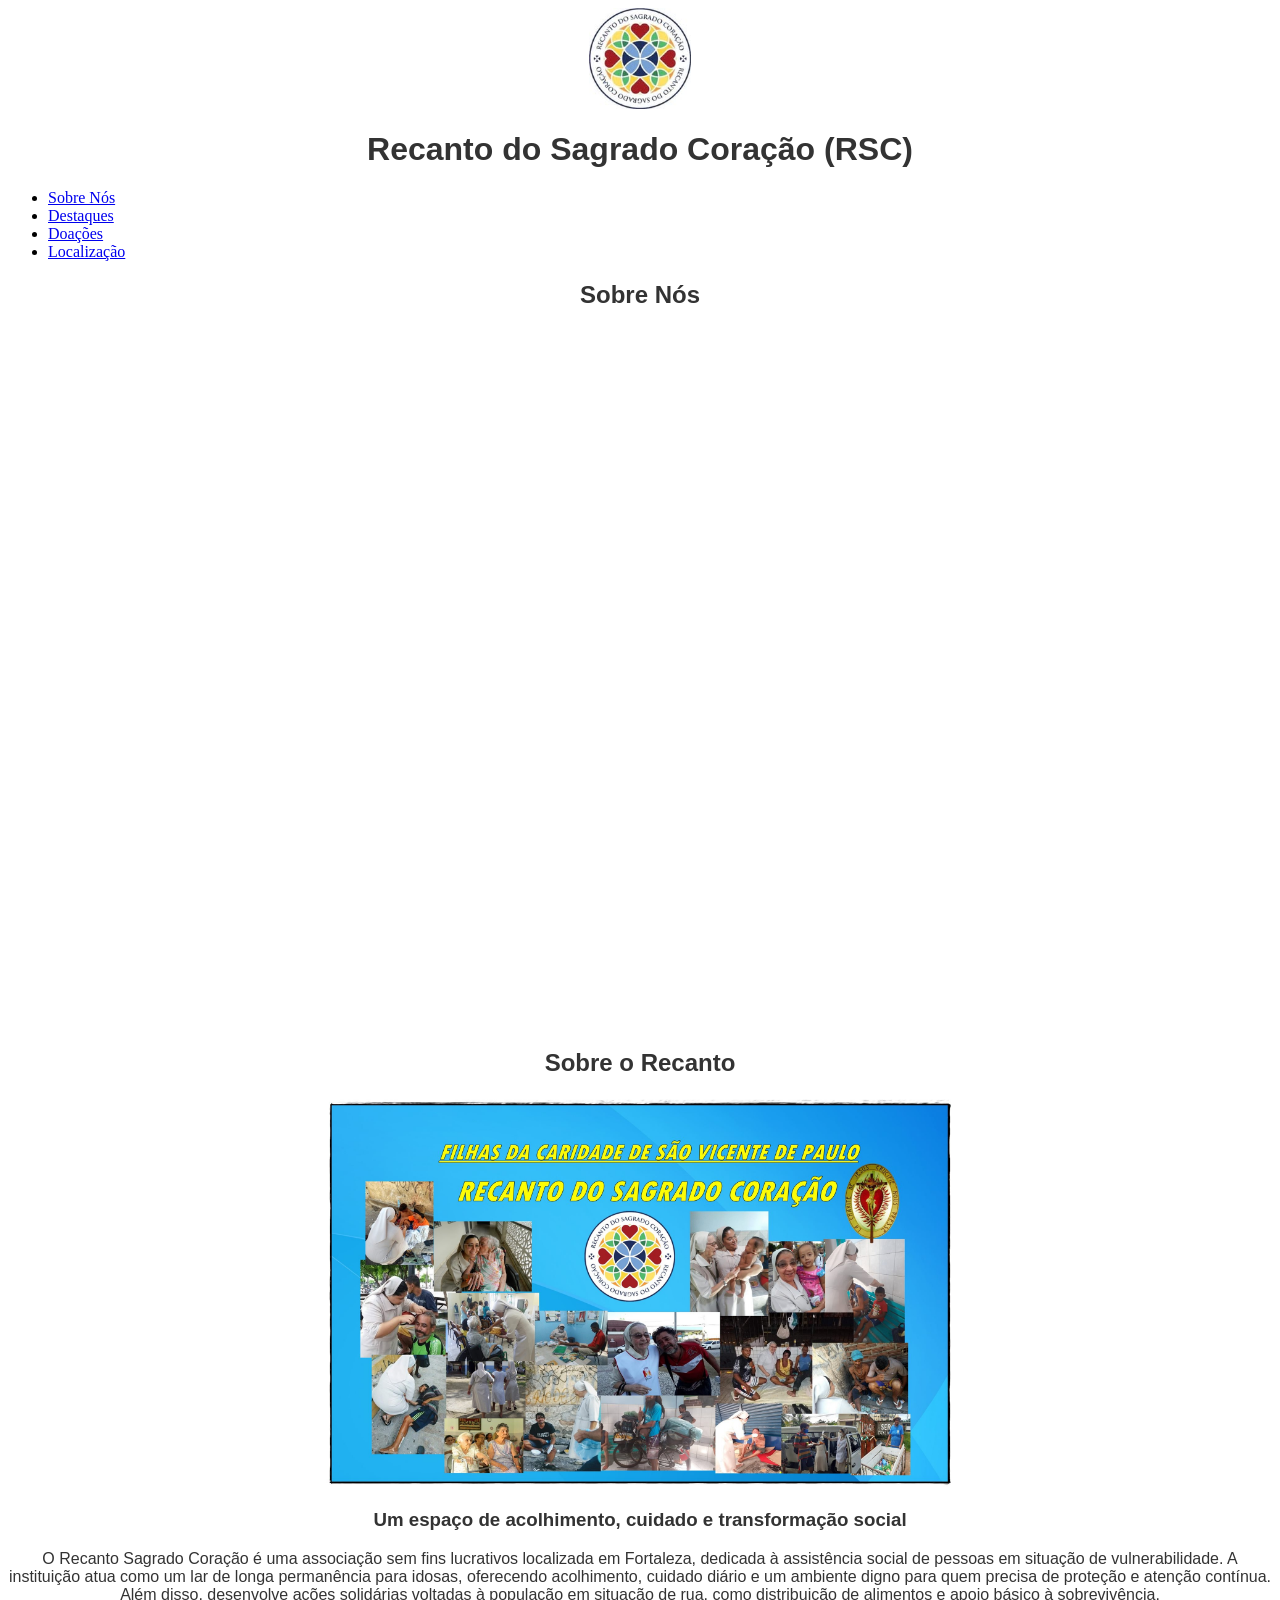
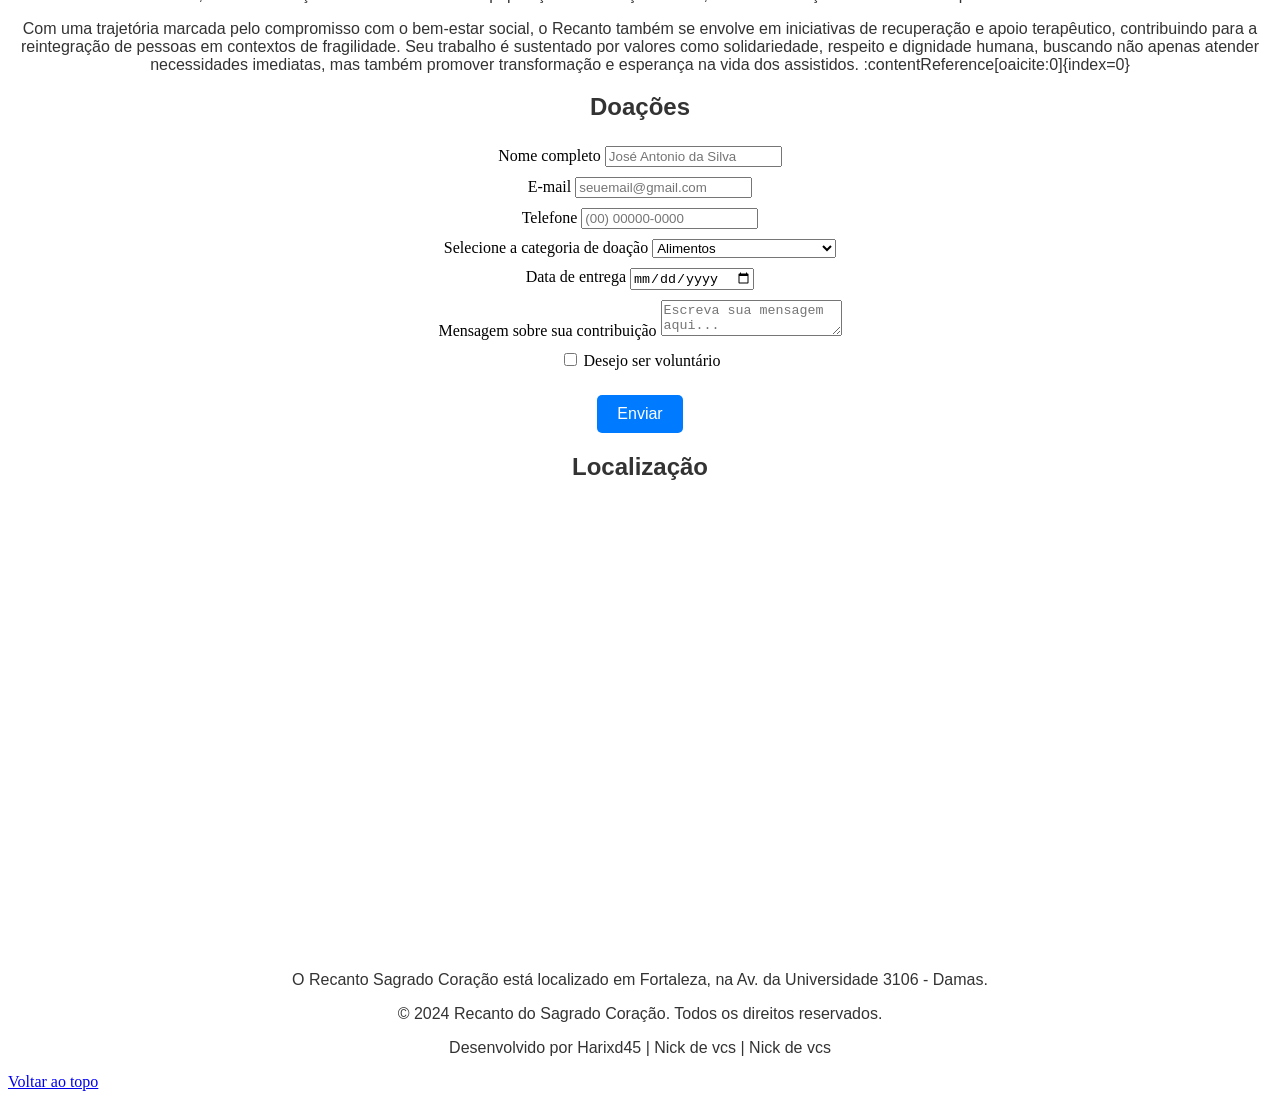
==== projeto/index.html @ 8fc23ec6 "agora sim deu certo" ====
<!doctype html>
<html lang="pt-br">
  <head>
    <link rel="stylesheet" href="estilizar.css" />
    <meta charset="UTF-8" />
    <meta name="viewport" content="width=device-width, initial-scale=1.0" />
    <title>Recanto do Sagrado Coração (RSC)</title>
  </head>
  <body>
    <!-- Cabeçalho -->
    <header>
      <img id="logo" src="imagens/logo-RSC.jpg" alt="Logo do Recanto do Sagrado Coração" />
      <h1>Recanto do Sagrado Coração (RSC)</h1>
    </header>

    <!-- Navegação -->
    <nav>
      <ul>
        <li><a href="#sobre">Sobre Nós</a></li>
        <li><a href="#destaques">Destaques</a></li>
        <li><a href="#doacoes">Doações</a></li>
        <li><a href="#localizacao">Localização</a></li>
      </ul>
    </nav>

    <!-- Conteúdo Principal -->
    <main>
      <!-- Seção sobre -->
      <section id="sobre">
        <h2>Sobre Nós</h2>
        <iframe
          id="video"
          src="https://www.youtube.com/embed/9UlmLyq1ZKQ?si=eCDE4XtpagSZnaCv"
          title="YouTube video player"
          frameborder="0"
          allow="
            accelerometer;
            autoplay;
            clipboard-write;
            encrypted-media;
            gyroscope;
            picture-in-picture;
            web-share;
          "
          referrerpolicy="strict-origin-when-cross-origin"
          allowfullscreen
        ></iframe>
      </section>

      <!-- Seção destaques -->
      <section id="destaques">
        <h2>Sobre o Recanto</h2>

        <img id="imagem-recanto" src="imagens/recanto-img.jpg" alt="Imagem do Recanto do Sagrado Coração">
        

        <h3>Um espaço de acolhimento, cuidado e transformação social</h3>

        <p>
          O Recanto Sagrado Coração é uma associação sem fins lucrativos
          localizada em Fortaleza, dedicada à assistência social de pessoas em
          situação de vulnerabilidade. A instituição atua como um lar de longa
          permanência para idosas, oferecendo acolhimento, cuidado diário e um
          ambiente digno para quem precisa de proteção e atenção contínua. Além
          disso, desenvolve ações solidárias voltadas à população em situação de
          rua, como distribuição de alimentos e apoio básico à sobrevivência.
        </p>

        <p>
          Com uma trajetória marcada pelo compromisso com o bem-estar social, o
          Recanto também se envolve em iniciativas de recuperação e apoio
          terapêutico, contribuindo para a reintegração de pessoas em contextos
          de fragilidade. Seu trabalho é sustentado por valores como
          solidariedade, respeito e dignidade humana, buscando não apenas
          atender necessidades imediatas, mas também promover transformação e
          esperança na vida dos assistidos.
          :contentReference[oaicite:0]{index=0}
        </p>
      </section>

      <!-- Seção doações -->
      <section id="doacoes">
        <h2>Doações</h2>

        <form action="https://www.w3schools.com/action_page.php">
            <div>
                <label for="nome">Nome completo</label>
                <input type="text" id="nome" name="nome" placeholder="José Antonio da Silva"/>
            </div>

            <div>
                <label for="email">E-mail</label>
                <input type="email" id="email" name="email" placeholder="seuemail@gmail.com"/>
            </div>

            <div>
                <label for="telefone">Telefone</label>
                <input type="tel" id="telefone" name="telefone" placeholder="(00) 00000-0000"/>
            </div>

            <div>
                <label for="categoria">Selecione a categoria de doação</label>
                <select name="categoria" id="categoria">
                    <option value="alimentos">Alimentos</option>
                    <option value="roupas">Roupas</option>
                    <option value="higiene">Materiais de Higiene</option>
                    <option value="bem-estar">Produtos para o Bem-Estar</option>
                    <option value="outros">Outros</option>
                </select>
            </div>

            <div>
                <label for="entrega">Data de entrega</label>
                <input type="date" id="entrega" name="entrega" required/>
            </div>

            <div>
                <label for="mensagem">Mensagem sobre sua contribuição</label>
                <textarea id="mensagem" name="mensagem" placeholder="Escreva sua mensagem aqui..."></textarea>
            </div>

            <div>
                <input type="checkbox" id="voluntario" name="voluntario" value="sim">
                <label for="voluntario">Desejo ser voluntário</label>
            </div>
            <button type="submit">Enviar</button>
        </form>
      </section>

      <!-- Localização -->
      <section id="localizacao">
        <h2>Localização</h2>

        <iframe src="https://www.google.com/maps/embed?pb=!1m18!1m12!1m3!1d3981.309207046717!2d-38.54376522425965!3d-3.742660543246456!2m3!1f0!2f0!3f0!3m2!1i1024!2i768!4f13.1!3m3!1m2!1s0x7c74911c0fe8277%3A0x161254b24e120b3d!2sAv.%20da%20Universidade%2C%203106%20-%20Damas%2C%20Fortaleza%20-%20CE%2C%2060020-181!5e0!3m2!1spt-BR!2sbr!4v1777841386605!5m2!1spt-BR!2sbr" width="600" height="450" style="border:0;" allowfullscreen="" loading="lazy" referrerpolicy="no-referrer-when-downgrade"></iframe>

        <p>O Recanto Sagrado Coração está localizado em Fortaleza, na Av. da Universidade 3106 - Damas.</p>
      </section>

      <footer>
        <p>&copy; 2024 Recanto do Sagrado Coração. Todos os direitos reservados.</p>
        <p>Desenvolvido por Harixd45 | Nick de vcs | Nick de vcs</p>
        <a href="#">Voltar ao topo</a>
      </footer>
    </main>

    <!-- Testando alteraçao-->
  </body>
</html>
---- projeto/estilizar.css ----
html{
    scroll-behavior: smooth;
}

#logo{
    width: 8%;
    height: auto;
    display: block;
    margin: 0 auto;
}
h1{
    text-align: center;
    font-family: Arial, sans-serif;
    color: #333;
}
#video{
    display: block;
    margin: 20px auto;
    width: 70%;
    height: 700px;
}
#imagem-recanto{
    display: block;
    margin: 20px auto;
    width: 50%;
    height: auto;
}
iframe{
    display: block;
    margin: 20px auto;
    width: 45%;
    height: 450px;
}
h2, p, h3{
    text-align: center;
    font-family: Arial, sans-serif;
    color: #333;
}

form{
    display: block;
    margin: 20px auto;
    width: 50%;
}

button{
    display: block;
    margin: 20px auto;
    padding: 10px 20px;
    font-size: 16px;
    background-color: #007BFF;
    color: white;
    border: none;
    border-radius: 5px;
    cursor: pointer;
}

div{
    text-align: center;
    padding: 5px;
}
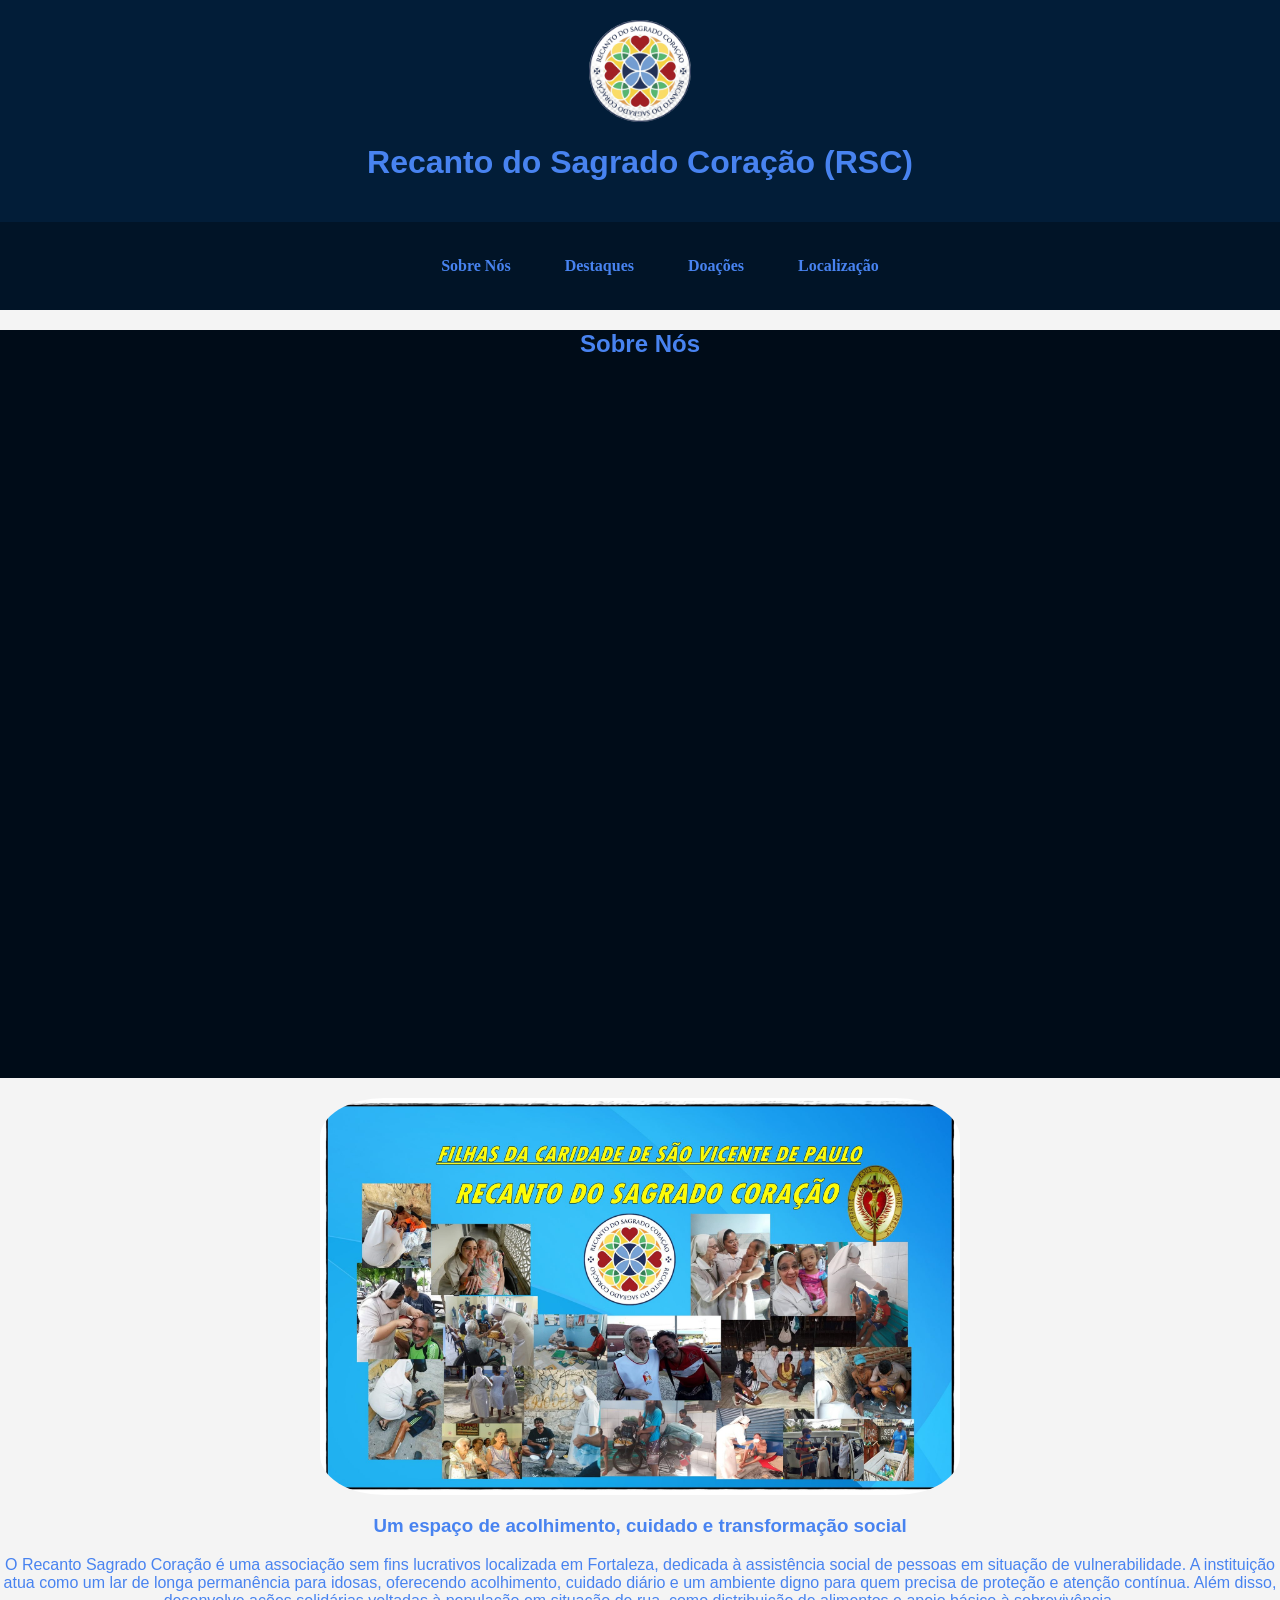
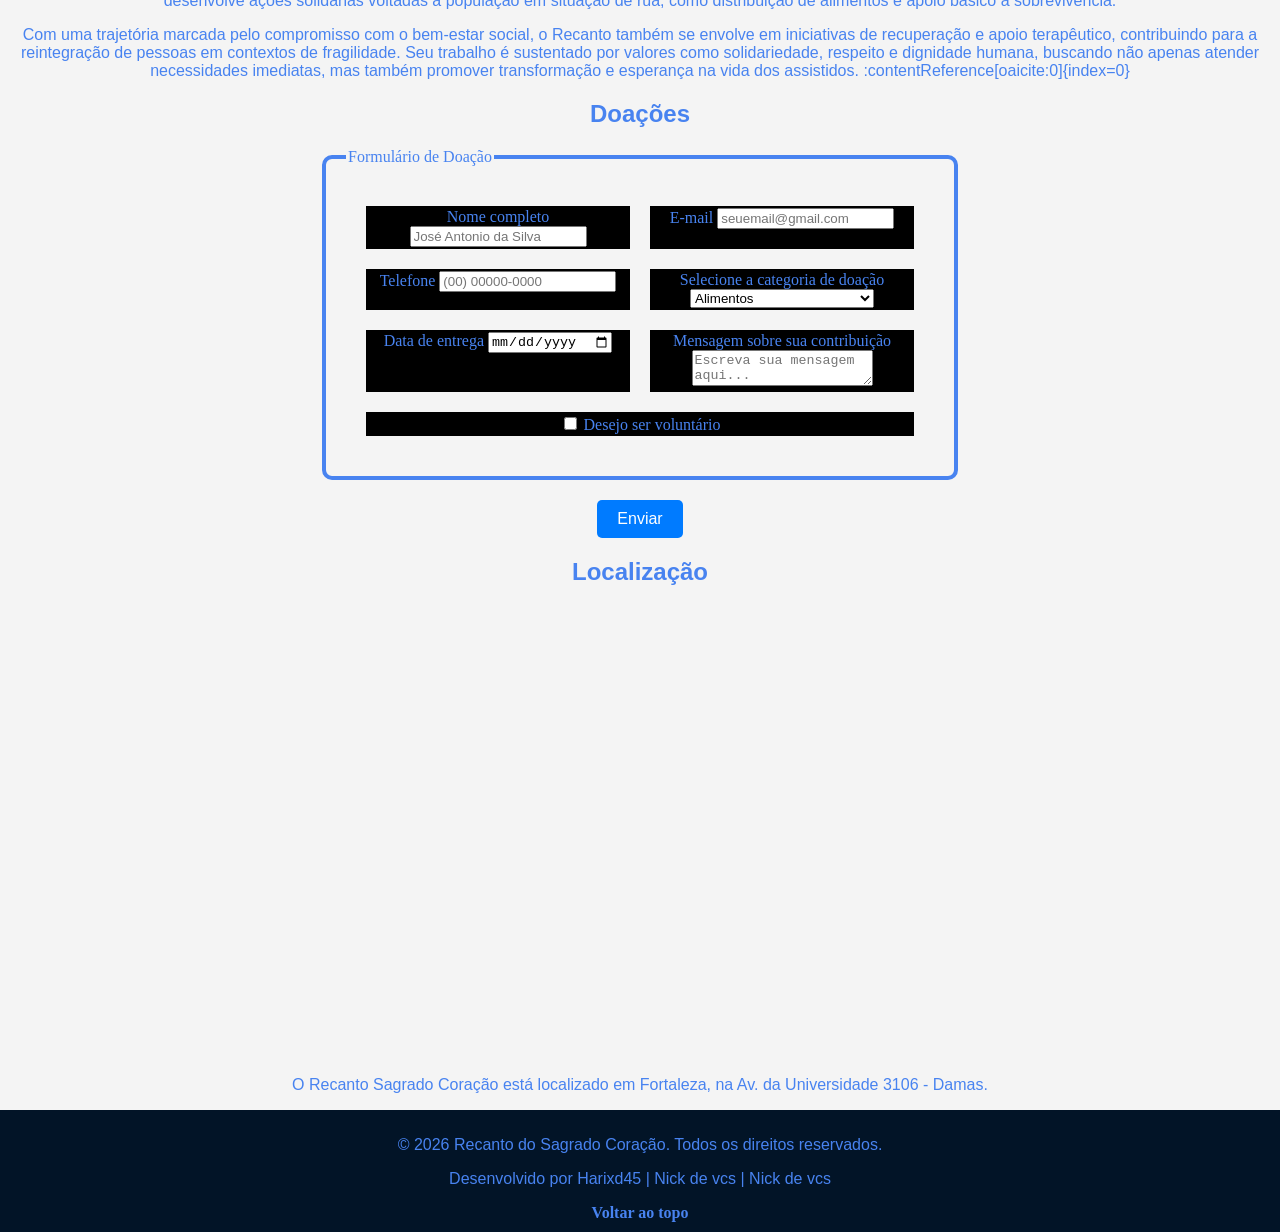
==== commit c307513f: "Me arrisquei aqui no css e mudei poucas coisas no html" ====
--- a/projeto/index.html
+++ b/projeto/index.html
@@ -1,6 +1,7 @@
 <!doctype html>
 <html lang="pt-br">
   <head>
+    <link rel="shortcut icon" href="imagens/favicon.ico" type="image/x-icon">
     <link rel="stylesheet" href="estilizar.css" />
     <meta charset="UTF-8" />
     <meta name="viewport" content="width=device-width, initial-scale=1.0" />
@@ -9,7 +10,7 @@
   <body>
     <!-- Cabeçalho -->
     <header>
-      <img id="logo" src="imagens/logo-RSC.jpg" alt="Logo do Recanto do Sagrado Coração" />
+      <img id="logo" src="imagens/Gemini_Generated_Image_whjbwwhjbwwhjbww.png" alt="Logo do Recanto do Sagrado Coração" />
       <h1>Recanto do Sagrado Coração (RSC)</h1>
     </header>
 
@@ -49,8 +50,7 @@
 
       <!-- Seção destaques -->
       <section id="destaques">
-        <h2>Sobre o Recanto</h2>
-
+        
         <img id="imagem-recanto" src="imagens/recanto-img.jpg" alt="Imagem do Recanto do Sagrado Coração">
         
 
@@ -83,46 +83,45 @@
         <h2>Doações</h2>
 
         <form action="https://www.w3schools.com/action_page.php">
-            <div>
-                <label for="nome">Nome completo</label>
-                <input type="text" id="nome" name="nome" placeholder="José Antonio da Silva"/>
-            </div>
-
-            <div>
-                <label for="email">E-mail</label>
-                <input type="email" id="email" name="email" placeholder="seuemail@gmail.com"/>
-            </div>
-
-            <div>
-                <label for="telefone">Telefone</label>
-                <input type="tel" id="telefone" name="telefone" placeholder="(00) 00000-0000"/>
-            </div>
-
-            <div>
-                <label for="categoria">Selecione a categoria de doação</label>
-                <select name="categoria" id="categoria">
-                    <option value="alimentos">Alimentos</option>
-                    <option value="roupas">Roupas</option>
-                    <option value="higiene">Materiais de Higiene</option>
-                    <option value="bem-estar">Produtos para o Bem-Estar</option>
-                    <option value="outros">Outros</option>
-                </select>
-            </div>
-
-            <div>
-                <label for="entrega">Data de entrega</label>
-                <input type="date" id="entrega" name="entrega" required/>
-            </div>
-
-            <div>
-                <label for="mensagem">Mensagem sobre sua contribuição</label>
-                <textarea id="mensagem" name="mensagem" placeholder="Escreva sua mensagem aqui..."></textarea>
-            </div>
-
-            <div>
-                <input type="checkbox" id="voluntario" name="voluntario" value="sim">
-                <label for="voluntario">Desejo ser voluntário</label>
-            </div>
+            <fieldset>
+              <legend>Formulário de Doação</legend>
+              <div class="maior">
+                <div class="menor">
+                    <label for="nome">Nome completo</label>
+                    <input type="text" id="nome" name="nome" placeholder="José Antonio da Silva"/>
+                </div>
+                <div class="menor">
+                    <label for="email">E-mail</label>
+                    <input type="email" id="email" name="email" placeholder="seuemail@gmail.com"/>
+                </div>
+                <div class="menor">
+                    <label for="telefone">Telefone</label>
+                    <input type="tel" id="telefone" name="telefone" placeholder="(00) 00000-0000"/>
+                </div>
+                <div class="menor">
+                    <label for="categoria">Selecione a categoria de doação</label>
+                    <select name="categoria" id="categoria">
+                        <option value="alimentos">Alimentos</option>
+                        <option value="roupas">Roupas</option>
+                        <option value="higiene">Materiais de Higiene</option>
+                        <option value="bem-estar">Produtos para o Bem-Estar</option>
+                        <option value="outros">Outros</option>
+                    </select>
+                </div>
+                <div class="menor">
+                    <label for="entrega">Data de entrega</label>
+                    <input type="date" id="entrega" name="entrega" required/>
+                </div>
+                <div class="menor">
+                    <label for="mensagem">Mensagem sobre sua contribuição</label>
+                    <textarea id="mensagem" name="mensagem" placeholder="Escreva sua mensagem aqui..."></textarea>
+                </div>
+                <div class="menor">
+                    <input type="checkbox" id="voluntario" name="voluntario" value="sim">
+                    <label for="voluntario">Desejo ser voluntário</label>
+                </div>
+              </div>
+            </fieldset>
             <button type="submit">Enviar</button>
         </form>
       </section>
@@ -137,7 +136,7 @@
       </section>
 
       <footer>
-        <p>&copy; 2024 Recanto do Sagrado Coração. Todos os direitos reservados.</p>
+        <p>&copy; 2026 Recanto do Sagrado Coração. Todos os direitos reservados.</p>
         <p>Desenvolvido por Harixd45 | Nick de vcs | Nick de vcs</p>
         <a href="#">Voltar ao topo</a>
       </footer>
--- a/projeto/estilizar.css
+++ b/projeto/estilizar.css
@@ -1,5 +1,35 @@
 html{
     scroll-behavior: smooth;
+}
+
+body{
+    margin: 0;
+    padding: 0;
+    background-color: #f4f4f4;
+    color: #4883f0;
+}
+
+header{
+    background-color: #021d38;
+    padding: 20px 0;
+}
+
+nav{
+    background-color: #011427;
+    display: flex;
+    justify-content: center;
+    gap: 20px;
+    padding: 35px;
+}
+ul{
+    list-style: none;
+    padding: 2;
+    margin: 0;
+}
+li{
+    display: inline;
+    padding: 25px;
+    
 }
 
 #logo{
@@ -7,12 +37,9 @@
     height: auto;
     display: block;
     margin: 0 auto;
+    border-radius: 100%;
 }
-h1{
-    text-align: center;
-    font-family: Arial, sans-serif;
-    color: #333;
-}
+
 #video{
     display: block;
     margin: 20px auto;
@@ -24,6 +51,7 @@
     margin: 20px auto;
     width: 50%;
     height: auto;
+    border-radius: 10%;
 }
 iframe{
     display: block;
@@ -31,10 +59,10 @@
     width: 45%;
     height: 450px;
 }
-h2, p, h3{
+h1, h2, p, h3{
     text-align: center;
     font-family: Arial, sans-serif;
-    color: #333;
+    color: #4883f0;
 }
 
 form{
@@ -58,4 +86,40 @@
 div{
     text-align: center;
     padding: 5px;
+}
+
+.maior{
+    display: flex;
+    flex-wrap: wrap;
+    justify-content: space-between;
+    padding: 10px;
+    wi
+}
+.menor{
+    width: 20%;
+    flex: 1 1 45%;
+    margin: 10px;
+    padding: 2px;
+    background-color: black;
+   
+}
+fieldset{
+    border: 4px solid #4883f0;
+    border-radius: 10px;
+    padding: 20px;
+}
+
+footer{
+    background-color: #021427;
+    color: rgb(255, 255, 255);
+    text-align: center;
+    padding: 10px 0;
+}
+a{
+    color: #4883f0;
+    text-decoration: none;
+    font-weight: bold;
+}
+#sobre{
+    background-color: #000c18;
 }
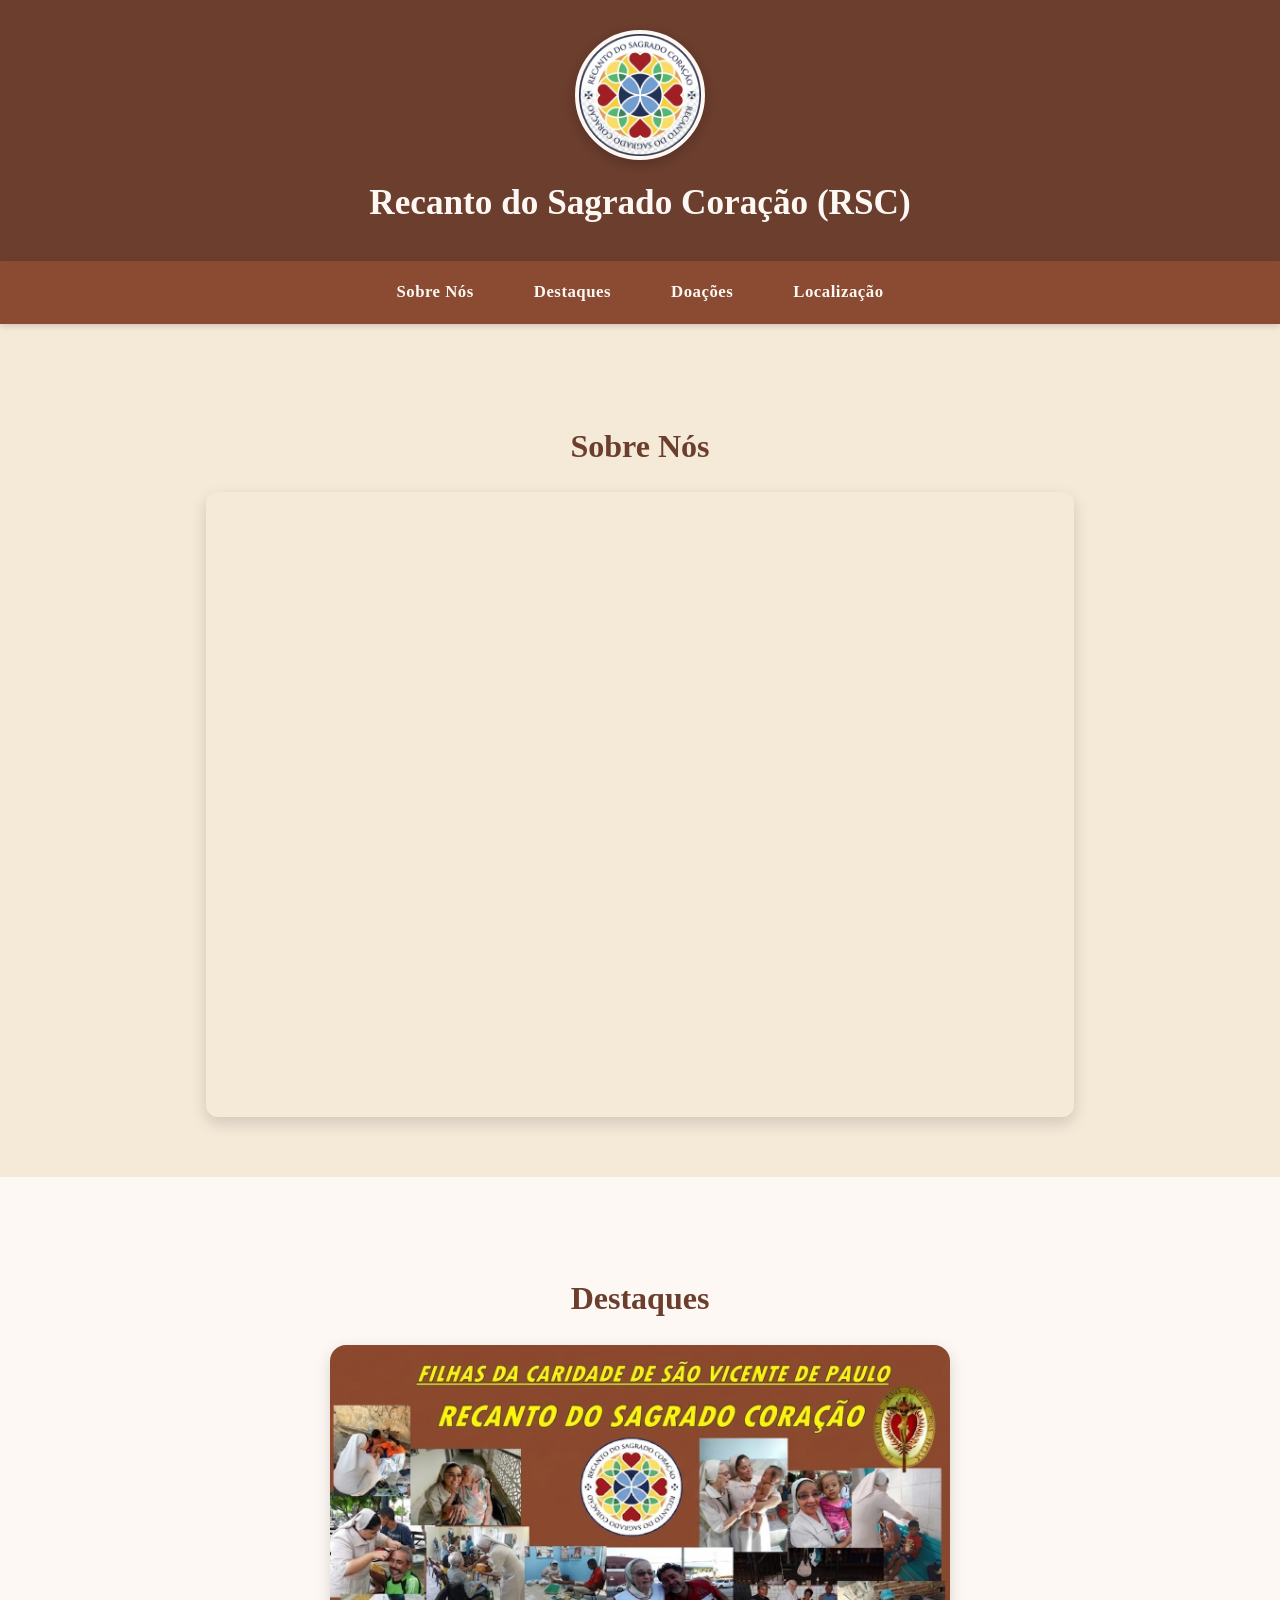
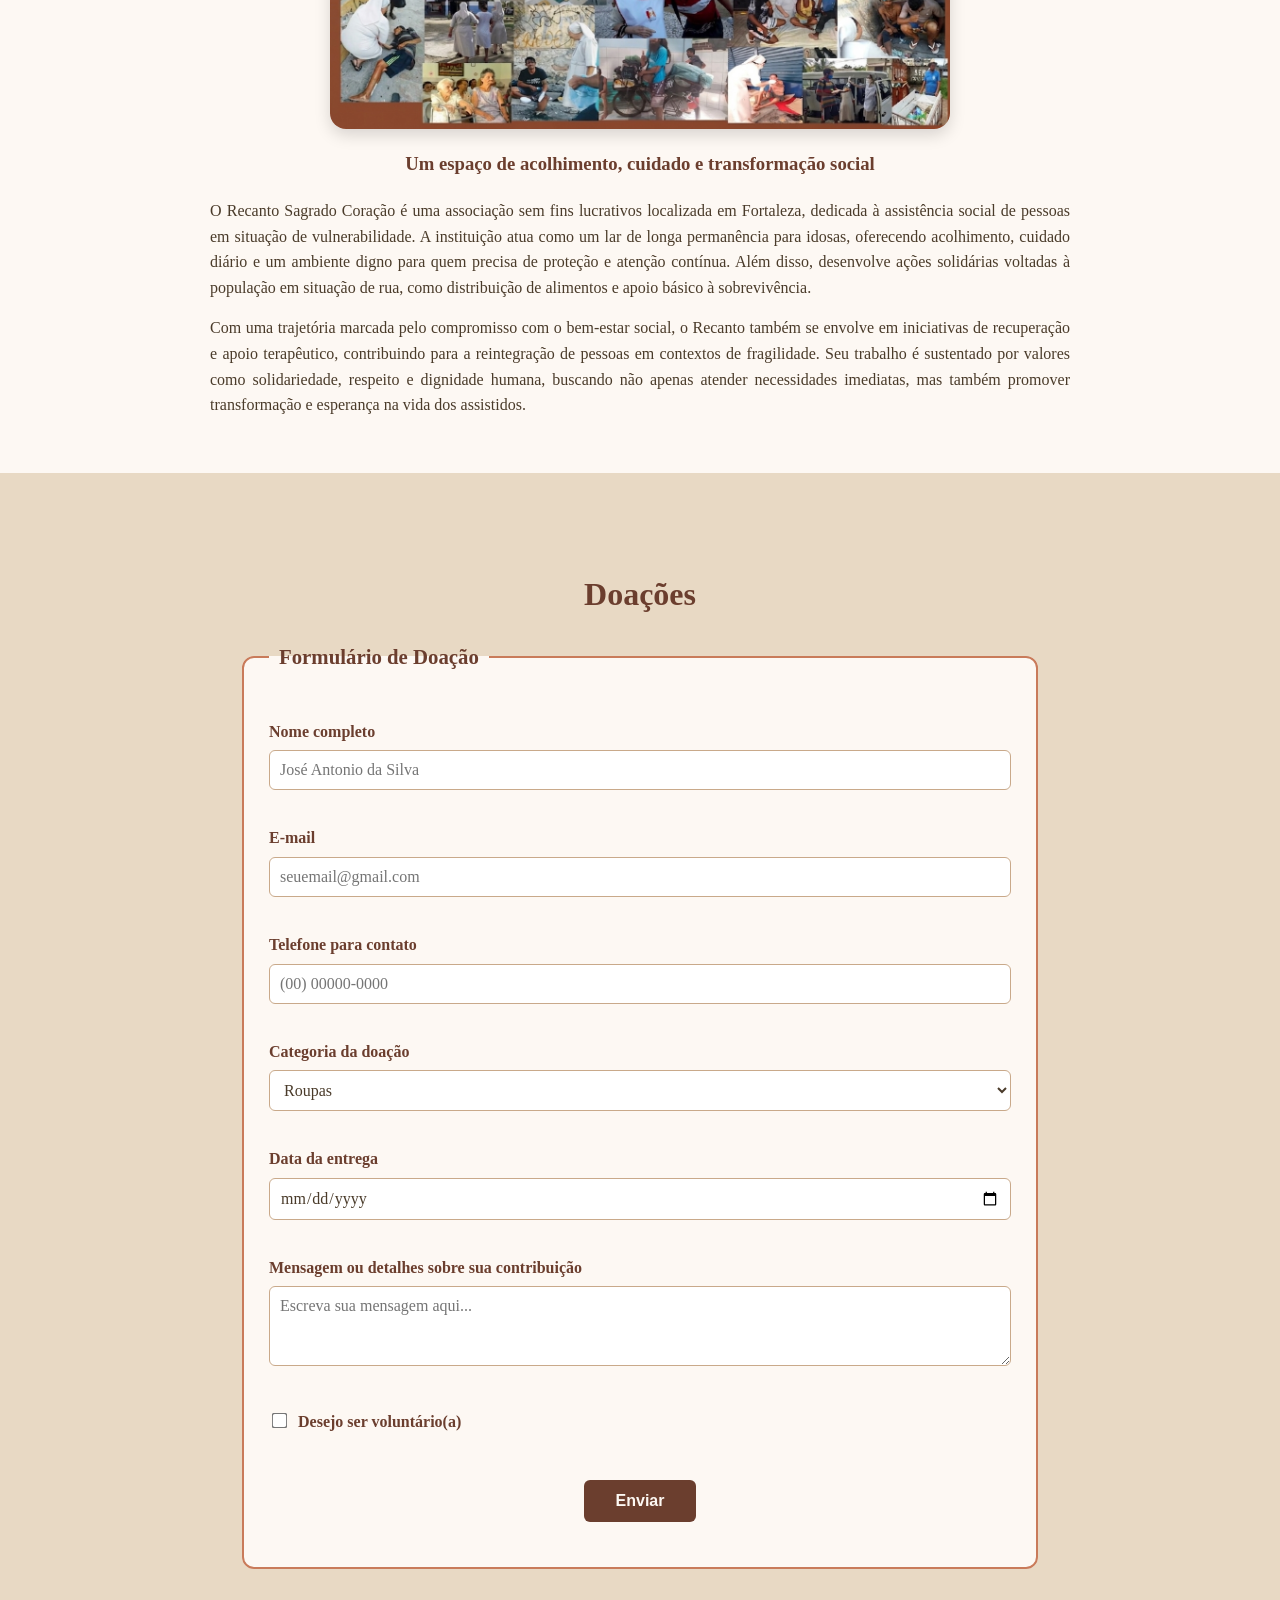
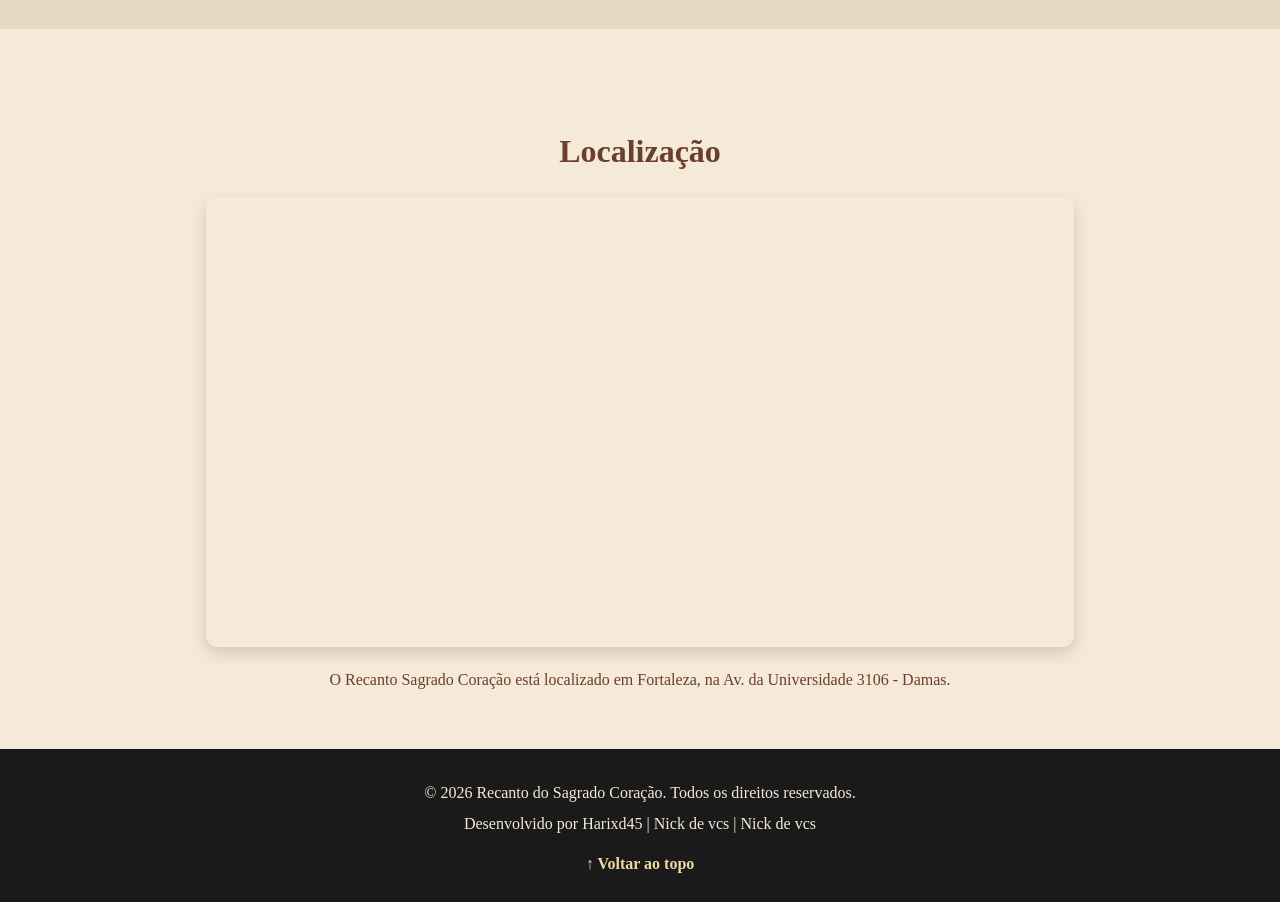
==== commit 4effba46: "Vi umas ideias e meti uma IA mesmo no css" ====
--- a/projeto/index.html
+++ b/projeto/index.html
@@ -1,13 +1,14 @@
 <!doctype html>
 <html lang="pt-br">
   <head>
-    <link rel="shortcut icon" href="imagens/favicon.ico" type="image/x-icon">
+    <link rel="shortcut icon" href="imagens/favicon.ico" type="image/x-icon" />
     <link rel="stylesheet" href="estilizar.css" />
     <meta charset="UTF-8" />
     <meta name="viewport" content="width=device-width, initial-scale=1.0" />
+    <meta name="description" content="Recanto do Sagrado Coração (RSC) - Casa de acolhimento e cuidado para idosas em Fortaleza." />
     <title>Recanto do Sagrado Coração (RSC)</title>
   </head>
-  <body>
+  <body id="topo">
     <!-- Cabeçalho -->
     <header>
       <img id="logo" src="imagens/Gemini_Generated_Image_whjbwwhjbwwhjbww.png" alt="Logo do Recanto do Sagrado Coração" />
@@ -26,33 +27,24 @@
 
     <!-- Conteúdo Principal -->
     <main>
-      <!-- Seção sobre -->
+      <!-- Seção Sobre Nós -->
       <section id="sobre">
         <h2>Sobre Nós</h2>
         <iframe
           id="video"
-          src="https://www.youtube.com/embed/9UlmLyq1ZKQ?si=eCDE4XtpagSZnaCv"
-          title="YouTube video player"
+          src="https://www.youtube.com/embed/9UlmLyq1ZKQ"
+          title="Vídeo institucional do Recanto do Sagrado Coração"
           frameborder="0"
-          allow="
-            accelerometer;
-            autoplay;
-            clipboard-write;
-            encrypted-media;
-            gyroscope;
-            picture-in-picture;
-            web-share;
-          "
+          allow="accelerometer; autoplay; clipboard-write; encrypted-media; gyroscope; picture-in-picture; web-share"
           referrerpolicy="strict-origin-when-cross-origin"
           allowfullscreen
         ></iframe>
       </section>
 
-      <!-- Seção destaques -->
+      <!-- Seção Destaques -->
       <section id="destaques">
-        
-        <img id="imagem-recanto" src="imagens/recanto-img.jpg" alt="Imagem do Recanto do Sagrado Coração">
-        
+        <h2>Destaques</h2>
+        <img id="imagem-recanto" src="imagens/Gemini_Generated_Image_odu1coodu1coodu1.png" alt="Imagem do Recanto do Sagrado Coração" />
 
         <h3>Um espaço de acolhimento, cuidado e transformação social</h3>
 
@@ -74,74 +66,79 @@
           solidariedade, respeito e dignidade humana, buscando não apenas
           atender necessidades imediatas, mas também promover transformação e
           esperança na vida dos assistidos.
-          :contentReference[oaicite:0]{index=0}
         </p>
       </section>
 
-      <!-- Seção doações -->
+      <!-- Seção Doações -->
       <section id="doacoes">
         <h2>Doações</h2>
 
-        <form action="https://www.w3schools.com/action_page.php">
-            <fieldset>
-              <legend>Formulário de Doação</legend>
-              <div class="maior">
-                <div class="menor">
-                    <label for="nome">Nome completo</label>
-                    <input type="text" id="nome" name="nome" placeholder="José Antonio da Silva"/>
-                </div>
-                <div class="menor">
-                    <label for="email">E-mail</label>
-                    <input type="email" id="email" name="email" placeholder="seuemail@gmail.com"/>
-                </div>
-                <div class="menor">
-                    <label for="telefone">Telefone</label>
-                    <input type="tel" id="telefone" name="telefone" placeholder="(00) 00000-0000"/>
-                </div>
-                <div class="menor">
-                    <label for="categoria">Selecione a categoria de doação</label>
-                    <select name="categoria" id="categoria">
-                        <option value="alimentos">Alimentos</option>
-                        <option value="roupas">Roupas</option>
-                        <option value="higiene">Materiais de Higiene</option>
-                        <option value="bem-estar">Produtos para o Bem-Estar</option>
-                        <option value="outros">Outros</option>
-                    </select>
-                </div>
-                <div class="menor">
-                    <label for="entrega">Data de entrega</label>
-                    <input type="date" id="entrega" name="entrega" required/>
-                </div>
-                <div class="menor">
-                    <label for="mensagem">Mensagem sobre sua contribuição</label>
-                    <textarea id="mensagem" name="mensagem" placeholder="Escreva sua mensagem aqui..."></textarea>
-                </div>
-                <div class="menor">
-                    <input type="checkbox" id="voluntario" name="voluntario" value="sim">
-                    <label for="voluntario">Desejo ser voluntário</label>
-                </div>
+        <form action="https://www.w3schools.com/action_page.php" method="post">
+          <fieldset>
+            <legend>Formulário de Doação</legend>
+            <div class="maior">
+              <div class="menor">
+                <label for="nome">Nome completo</label>
+                <input type="text" id="nome" name="nome" placeholder="José Antonio da Silva" required />
               </div>
-            </fieldset>
+              <div class="menor">
+                <label for="email">E-mail</label>
+                <input type="email" id="email" name="email" placeholder="seuemail@gmail.com" required />
+              </div>
+              <div class="menor">
+                <label for="telefone">Telefone para contato</label>
+                <input type="tel" id="telefone" name="telefone" placeholder="(00) 00000-0000" required />
+              </div>
+              <div class="menor">
+                <label for="categoria">Categoria da doação</label>
+                <select name="categoria" id="categoria" required>
+                  <option value="roupas">Roupas</option>
+                  <option value="alimentos">Alimentos</option>
+                  <option value="higiene">Materiais de Higiene</option>
+                  <option value="bem-estar">Produtos para o Bem-estar</option>
+                  <option value="outros">Outros</option>
+                </select>
+              </div>
+              <div class="menor">
+                <label for="entrega">Data da entrega</label>
+                <input type="date" id="entrega" name="entrega" required />
+              </div>
+              <div class="menor">
+                <label for="mensagem">Mensagem ou detalhes sobre sua contribuição</label>
+                <textarea id="mensagem" name="mensagem" placeholder="Escreva sua mensagem aqui..."></textarea>
+              </div>
+              <div class="menor">
+                <label for="voluntario">
+                  <input type="checkbox" id="voluntario" name="voluntario" value="sim" />
+                  Desejo ser voluntário(a)
+                </label>
+              </div>
+            </div>
             <button type="submit">Enviar</button>
+          </fieldset>
+          
         </form>
       </section>
 
-      <!-- Localização -->
+      <!-- Seção Localização -->
       <section id="localizacao">
         <h2>Localização</h2>
-
-        <iframe src="https://www.google.com/maps/embed?pb=!1m18!1m12!1m3!1d3981.309207046717!2d-38.54376522425965!3d-3.742660543246456!2m3!1f0!2f0!3f0!3m2!1i1024!2i768!4f13.1!3m3!1m2!1s0x7c74911c0fe8277%3A0x161254b24e120b3d!2sAv.%20da%20Universidade%2C%203106%20-%20Damas%2C%20Fortaleza%20-%20CE%2C%2060020-181!5e0!3m2!1spt-BR!2sbr!4v1777841386605!5m2!1spt-BR!2sbr" width="600" height="450" style="border:0;" allowfullscreen="" loading="lazy" referrerpolicy="no-referrer-when-downgrade"></iframe>
-
+        <iframe
+          src="https://www.google.com/maps/embed?pb=!1m18!1m12!1m3!1d3981.309207046717!2d-38.54376522425965!3d-3.742660543246456!2m3!1f0!2f0!3f0!3m2!1i1024!2i768!4f13.1!3m3!1m2!1s0x7c74911c0fe8277%3A0x161254b24e120b3d!2sAv.%20da%20Universidade%2C%203106%20-%20Damas%2C%20Fortaleza%20-%20CE%2C%2060020-181!5e0!3m2!1spt-BR!2sbr!4v1777841386605!5m2!1spt-BR!2sbr"
+          title="Mapa da localização do Recanto do Sagrado Coração"
+          allowfullscreen
+          loading="lazy"
+          referrerpolicy="no-referrer-when-downgrade"
+        ></iframe>
         <p>O Recanto Sagrado Coração está localizado em Fortaleza, na Av. da Universidade 3106 - Damas.</p>
       </section>
-
-      <footer>
-        <p>&copy; 2026 Recanto do Sagrado Coração. Todos os direitos reservados.</p>
-        <p>Desenvolvido por Harixd45 | Nick de vcs | Nick de vcs</p>
-        <a href="#">Voltar ao topo</a>
-      </footer>
     </main>
 
-    <!-- Testando alteraçao-->
+    <!-- Rodapé -->
+    <footer>
+      <p>&copy; 2026 Recanto do Sagrado Coração. Todos os direitos reservados.</p>
+      <p>Desenvolvido por Harixd45 | Nick de vcs | Nick de vcs</p>
+      <a href="#topo">↑ Voltar ao topo</a>
+    </footer>
   </body>
 </html>
--- a/projeto/estilizar.css
+++ b/projeto/estilizar.css
@@ -1,125 +1,282 @@
-html{
+/* ===== Reset e base ===== */
+* {
+    box-sizing: border-box;
+}
+
+html {
     scroll-behavior: smooth;
 }
 
-body{
+body {
     margin: 0;
     padding: 0;
-    background-color: #f4f4f4;
-    color: #4883f0;
-}
-
-header{
-    background-color: #021d38;
-    padding: 20px 0;
-}
-
-nav{
-    background-color: #011427;
+    font-family: 'Georgia', 'Times New Roman', serif;
+    background-color: #fdf8f3; /* creme bem suave */
+    color: #4a3b2a;            /* marrom quente */
+    line-height: 1.6;
+}
+
+h1, h2, h3, p {
+    text-align: center;
+    font-family: 'Georgia', serif;
+    color: #6b3e2e; /* terracota escuro */
+}
+
+h1 {
+    font-size: 2.2rem;
+    margin: 15px 0 0;
+    color: #fdf8f3;
+}
+
+h2 {
+    font-size: 2rem;
+    padding-top: 30px;
+    margin-bottom: 20px;
+}
+
+a {
+    color: #c97b5a; /* terracota */
+    text-decoration: none;
+    font-weight: bold;
+    transition: color 0.3s ease;
+}
+
+a:hover {
+    color: #8a4b32;
+}
+
+/* ===== Cabeçalho ===== */
+header {
+    background-color: #6b3e2e; /* marrom terracota */
+    padding: 30px 20px;
+    text-align: center;
+    box-shadow: 0 2px 8px rgba(0, 0, 0, 0.1);
+}
+
+#logo {
+    width: 130px;
+    height: 130px;
+    object-fit: cover;
+    display: block;
+    margin: 0 auto;
+    border-radius: 50%;
+    border: 4px solid #fdf8f3;
+    box-shadow: 0 4px 12px rgba(0, 0, 0, 0.2);
+}
+
+/* ===== Navegação ===== */
+nav {
+    background-color: #8a4b32; /* terracota médio */
+    position: sticky;
+    top: 0;
+    z-index: 1000;
+    box-shadow: 0 2px 6px rgba(0, 0, 0, 0.15);
+}
+
+nav ul {
+    list-style: none;
+    padding: 0;
+    margin: 0;
     display: flex;
+    flex-wrap: wrap;
     justify-content: center;
-    gap: 20px;
-    padding: 35px;
-}
-ul{
-    list-style: none;
-    padding: 2;
-    margin: 0;
-}
-li{
-    display: inline;
-    padding: 25px;
-    
-}
-
-#logo{
-    width: 8%;
-    height: auto;
-    display: block;
-    margin: 0 auto;
-    border-radius: 100%;
-}
-
-#video{
+    gap: 10px;
+}
+
+nav li {
+    padding: 18px 25px;
+}
+
+nav a {
+    color: #fdf8f3;
+    font-size: 1.05rem;
+    letter-spacing: 0.5px;
+}
+
+nav a:hover {
+    color: #f3d9a4; /* dourado claro */
+}
+
+/* ===== Seções ===== */
+section {
+    padding: 40px 20px;
+}
+
+#sobre {
+    background-color: #f5e9d8; /* bege claro */
+}
+
+#destaques {
+    background-color: #fdf8f3; /* creme */
+}
+
+#doacoes {
+    background-color: #e8d9c4; /* bege médio */
+}
+
+#localizacao {
+    background-color: #f5e9d8;
+}
+
+/* ===== Vídeo (Sobre) ===== */
+#video {
     display: block;
     margin: 20px auto;
     width: 70%;
-    height: 700px;
-}
-#imagem-recanto{
+    height: 625px;
+    border-radius: 12px;
+    border: none;
+    box-shadow: 0 6px 16px rgba(0, 0, 0, 0.15);
+}
+
+/* ===== Imagem (Destaques) ===== */
+#imagem-recanto {
     display: block;
     margin: 20px auto;
     width: 50%;
     height: auto;
-    border-radius: 10%;
-}
-iframe{
-    display: block;
-    margin: 20px auto;
-    width: 45%;
+    border-radius: 16px;
+    box-shadow: 0 6px 16px rgba(0, 0, 0, 0.15);
+}
+
+#destaques p {
+    max-width: 900px;
+    margin: 15px auto;
+    text-align: justify;
+    padding: 0 20px;
+    color: #4a3b2a;
+}
+
+/* ===== Formulário (Doações) ===== */
+form {
+    display: block;
+    margin: 20px auto;
+    max-width: 800px;
+}
+
+fieldset {
+    border: 2px solid #c97b5a;
+    border-radius: 12px;
+    padding: 25px;
+    background-color: #fdf8f3;
+}
+
+legend {
+    font-family: 'Georgia', serif;
+    font-size: 1.3rem;
+    color: #6b3e2e;
+    padding: 0 10px;
+    font-weight: bold;
+}
+
+.maior {
+    display: flex;
+    flex-direction: column;
+    gap: 15px;
+    padding: 10px 0;
+}
+
+.menor {
+    flex: 1 1 100%;
+    width: 100%;
+    margin: 0;
+    padding: 10px 0;
+    background-color: transparent;
+    text-align: left;
+}
+
+.menor label {
+    display: block;
+    margin-bottom: 6px;
+    font-weight: 600;
+    color: #6b3e2e;
+}
+
+.menor input[type="text"],
+.menor input[type="email"],
+.menor input[type="tel"],
+.menor input[type="date"],
+.menor select,
+.menor textarea {
+    width: 100%;
+    padding: 10px;
+    border: 1px solid #c9a98a;
+    border-radius: 6px;
+    background-color: #fff;
+    font-family: inherit;
+    font-size: 1rem;
+    color: #4a3b2a;
+}
+
+.menor textarea {
+    min-height: 80px;
+    resize: vertical;
+}
+
+.menor input[type="checkbox"] {
+    margin-right: 8px;
+    transform: scale(1.2);
+}
+
+button {
+    display: block;
+    margin: 20px auto;
+    padding: 12px 32px;
+    font-size: 1rem;
+    font-weight: bold;
+    background-color: #6b3e2e;
+    color: #fdf8f3;
+    border: none;
+    border-radius: 6px;
+    cursor: pointer;
+    transition: background-color 0.3s ease, transform 0.2s ease;
+}
+
+button:hover {
+    background-color: #8a4b32;
+    transform: translateY(-2px);
+}
+
+/* ===== Localização ===== */
+#localizacao iframe {
+    display: block;
+    margin: 20px auto;
+    width: 70%;
     height: 450px;
-}
-h1, h2, p, h3{
+    border-radius: 12px;
+    border: 0;
+    box-shadow: 0 6px 16px rgba(0, 0, 0, 0.15);
+}
+
+/* ===== Rodapé ===== */
+footer {
+    background-color: #1a1a1a;
+    color: #f5e9d8;
     text-align: center;
-    font-family: Arial, sans-serif;
-    color: #4883f0;
-}
-
-form{
-    display: block;
-    margin: 20px auto;
-    width: 50%;
-}
-
-button{
-    display: block;
-    margin: 20px auto;
-    padding: 10px 20px;
-    font-size: 16px;
-    background-color: #007BFF;
-    color: white;
-    border: none;
-    border-radius: 5px;
-    cursor: pointer;
-}
-
-div{
-    text-align: center;
-    padding: 5px;
-}
-
-.maior{
-    display: flex;
-    flex-wrap: wrap;
-    justify-content: space-between;
-    padding: 10px;
-    wi
-}
-.menor{
-    width: 20%;
-    flex: 1 1 45%;
-    margin: 10px;
-    padding: 2px;
-    background-color: black;
-   
-}
-fieldset{
-    border: 4px solid #4883f0;
-    border-radius: 10px;
-    padding: 20px;
-}
-
-footer{
-    background-color: #021427;
-    color: rgb(255, 255, 255);
-    text-align: center;
-    padding: 10px 0;
-}
-a{
-    color: #4883f0;
-    text-decoration: none;
-    font-weight: bold;
-}
-#sobre{
-    background-color: #000c18;
-}+    padding: 25px 20px;
+}
+
+footer p {
+    color: #f5e9d8;
+    margin: 6px 0;
+}
+
+footer a {
+    color: #f3d9a4;
+    display: inline-block;
+    margin-top: 8px;
+}
+
+footer a:hover {
+    color: #fff;
+}
+
+/* ===== Responsivo ===== */
+@media (max-width: 768px) {
+    h1 { font-size: 1.6rem; }
+    nav li { padding: 12px 15px; }
+    #video, #localizacao iframe { width: 95%; height: 280px; }
+    #imagem-recanto { width: 85%; }
+    .menor { flex: 1 1 100%; }
+}
+
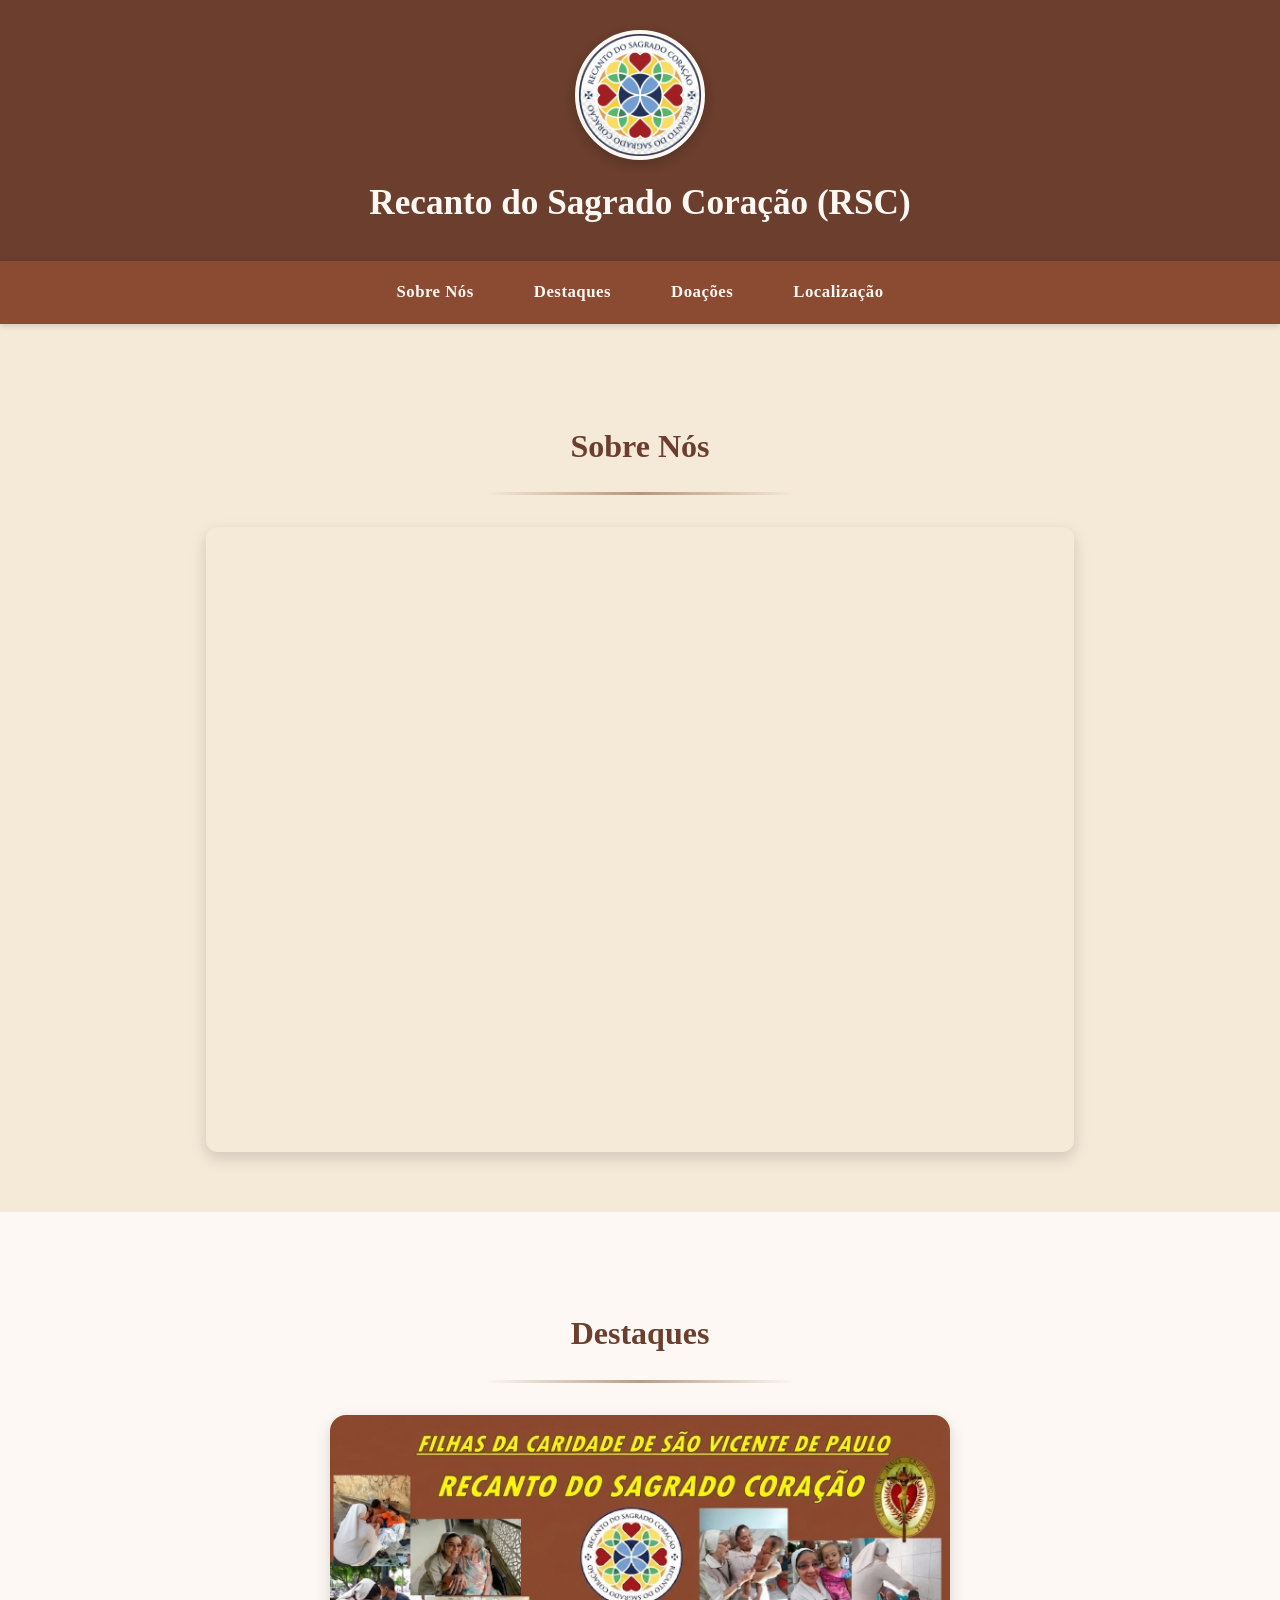
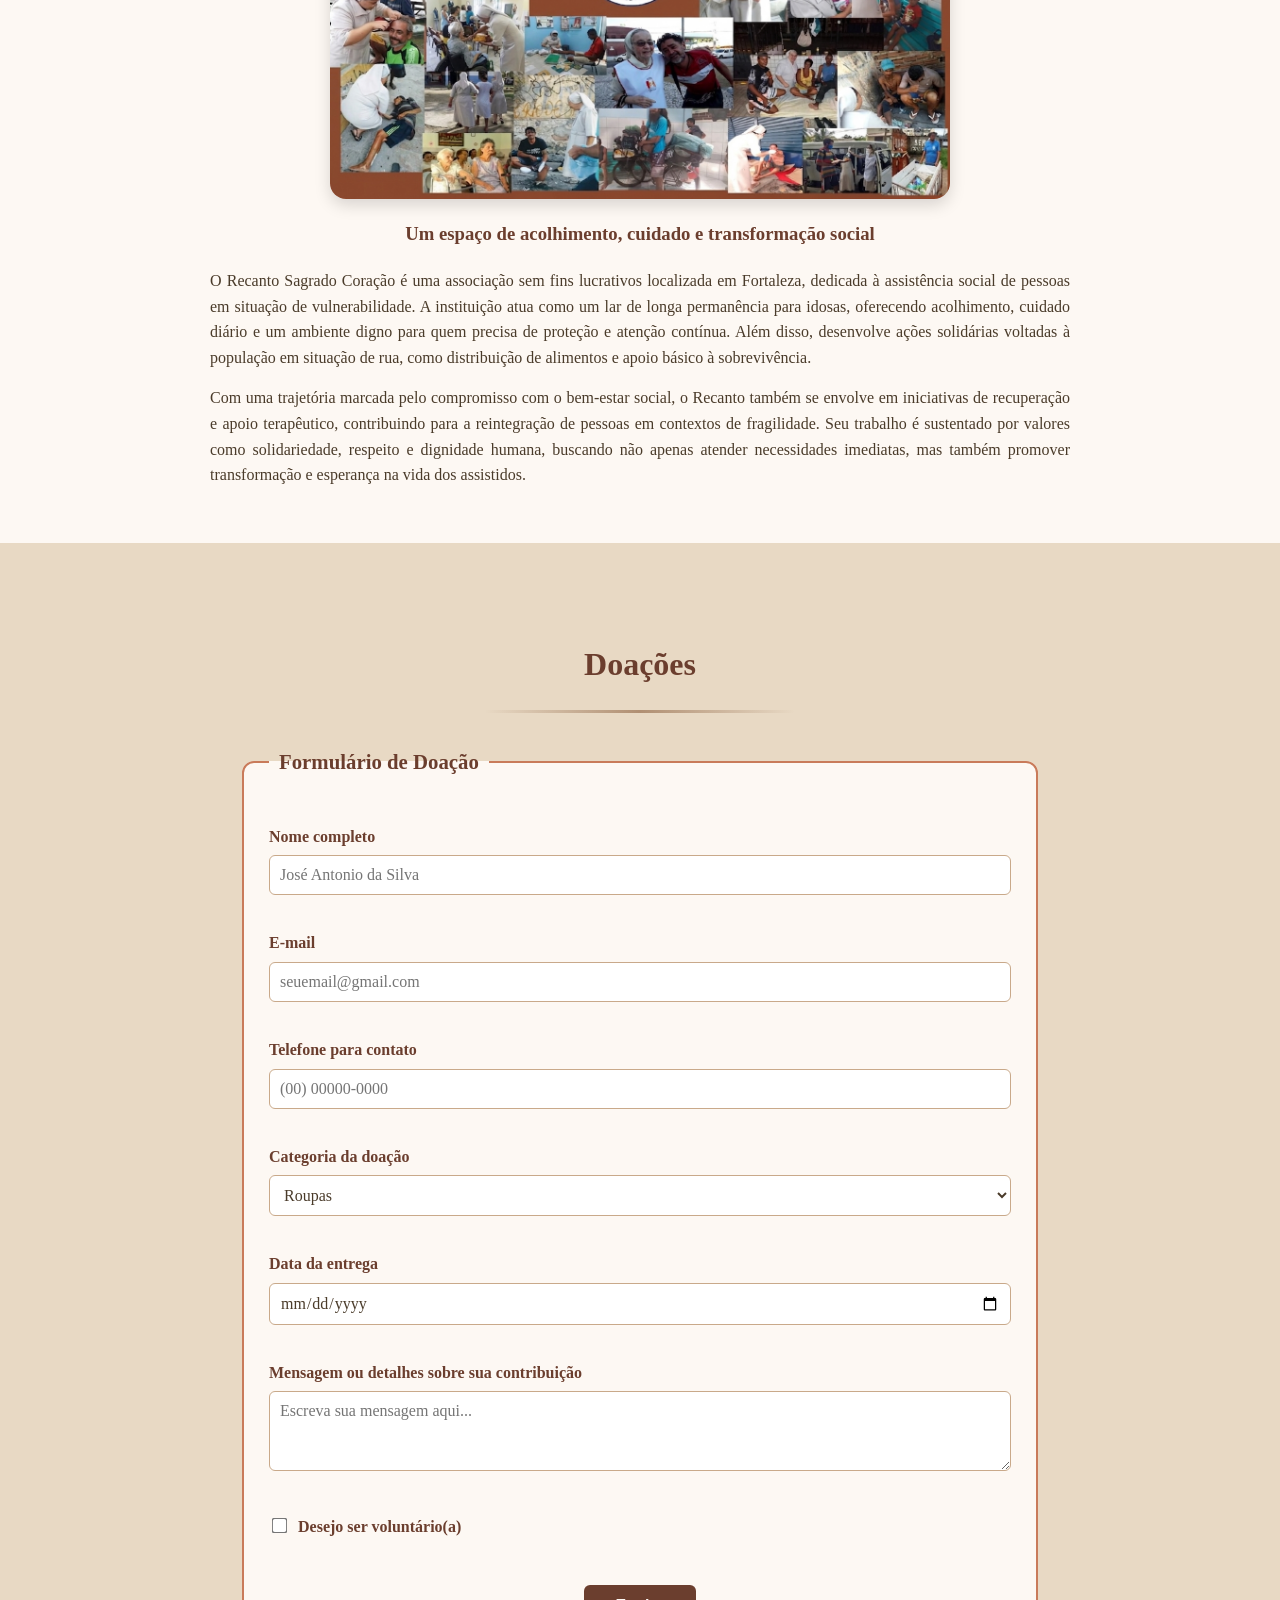
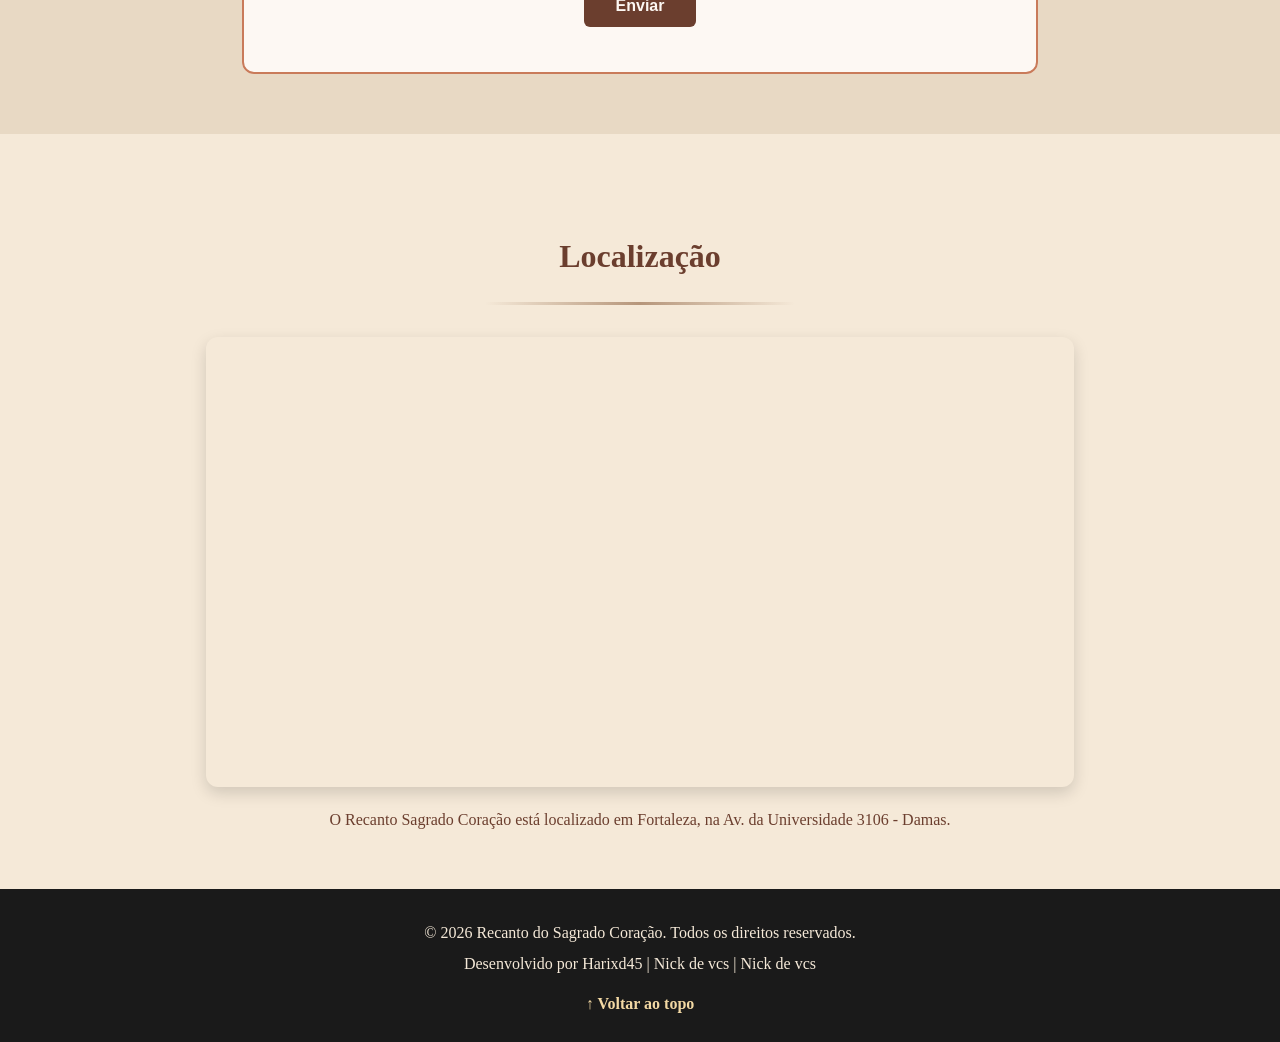
==== commit 86ab5d3f: "Lembrei agora de colocar a linha" ====
--- a/projeto/index.html
+++ b/projeto/index.html
@@ -30,6 +30,8 @@
       <!-- Seção Sobre Nós -->
       <section id="sobre">
         <h2>Sobre Nós</h2>
+        <hr class="linha-decorativa">
+
         <iframe
           id="video"
           src="https://www.youtube.com/embed/9UlmLyq1ZKQ"
@@ -44,6 +46,8 @@
       <!-- Seção Destaques -->
       <section id="destaques">
         <h2>Destaques</h2>
+        <hr class="linha-decorativa">
+
         <img id="imagem-recanto" src="imagens/Gemini_Generated_Image_odu1coodu1coodu1.png" alt="Imagem do Recanto do Sagrado Coração" />
 
         <h3>Um espaço de acolhimento, cuidado e transformação social</h3>
@@ -72,6 +76,8 @@
       <!-- Seção Doações -->
       <section id="doacoes">
         <h2>Doações</h2>
+        <hr class="linha-decorativa">
+
 
         <form action="https://www.w3schools.com/action_page.php" method="post">
           <fieldset>
@@ -123,6 +129,8 @@
       <!-- Seção Localização -->
       <section id="localizacao">
         <h2>Localização</h2>
+        <hr class="linha-decorativa">
+
         <iframe
           src="https://www.google.com/maps/embed?pb=!1m18!1m12!1m3!1d3981.309207046717!2d-38.54376522425965!3d-3.742660543246456!2m3!1f0!2f0!3f0!3m2!1i1024!2i768!4f13.1!3m3!1m2!1s0x7c74911c0fe8277%3A0x161254b24e120b3d!2sAv.%20da%20Universidade%2C%203106%20-%20Damas%2C%20Fortaleza%20-%20CE%2C%2060020-181!5e0!3m2!1spt-BR!2sbr!4v1777841386605!5m2!1spt-BR!2sbr"
           title="Mapa da localização do Recanto do Sagrado Coração"
--- a/projeto/estilizar.css
+++ b/projeto/estilizar.css
@@ -280,3 +280,15 @@
     .menor { flex: 1 1 100%; }
 }
 
+.linha-decorativa {
+    border: none;
+    height: 3px;
+    width: 25%;
+    margin: 0.5rem auto 2rem;
+    background: linear-gradient(
+        to right,
+        transparent 0%,
+        rgba(139, 94, 60, 0.6) 50%,
+        transparent 100%
+    );
+}
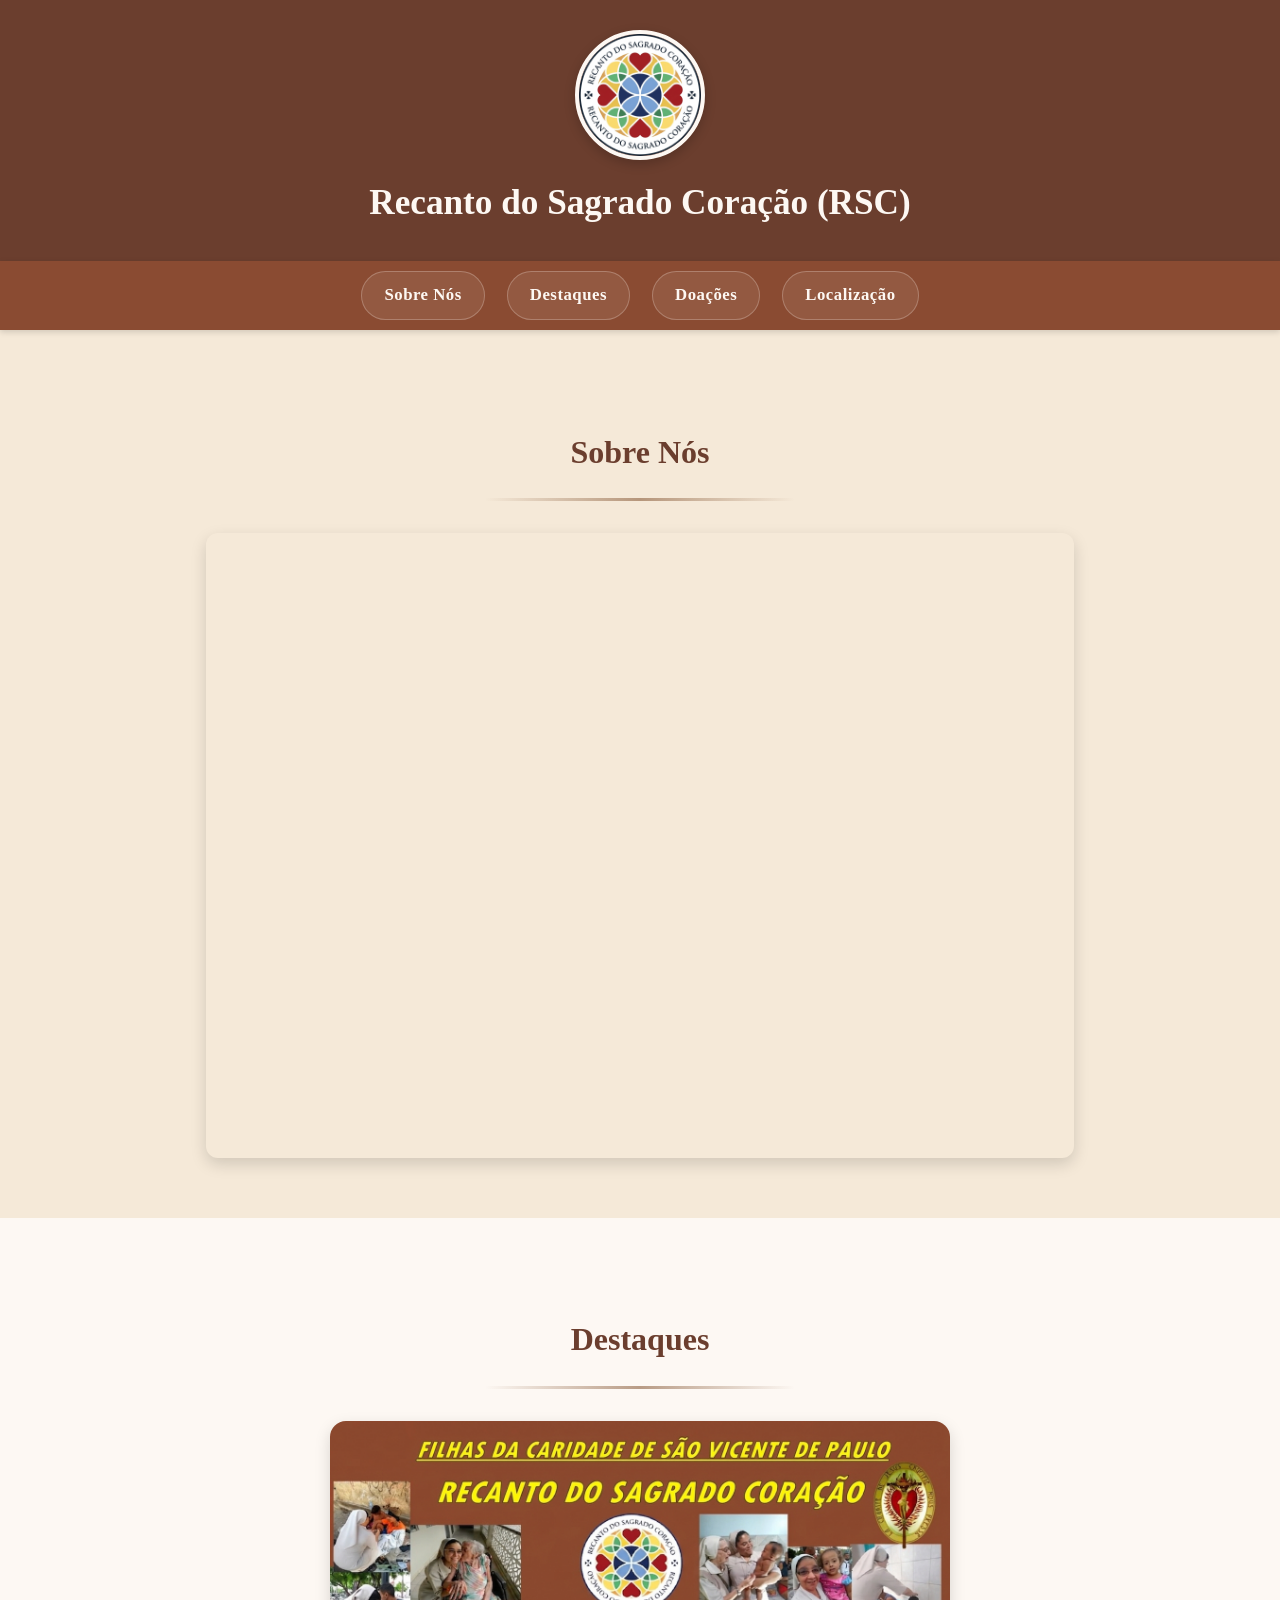
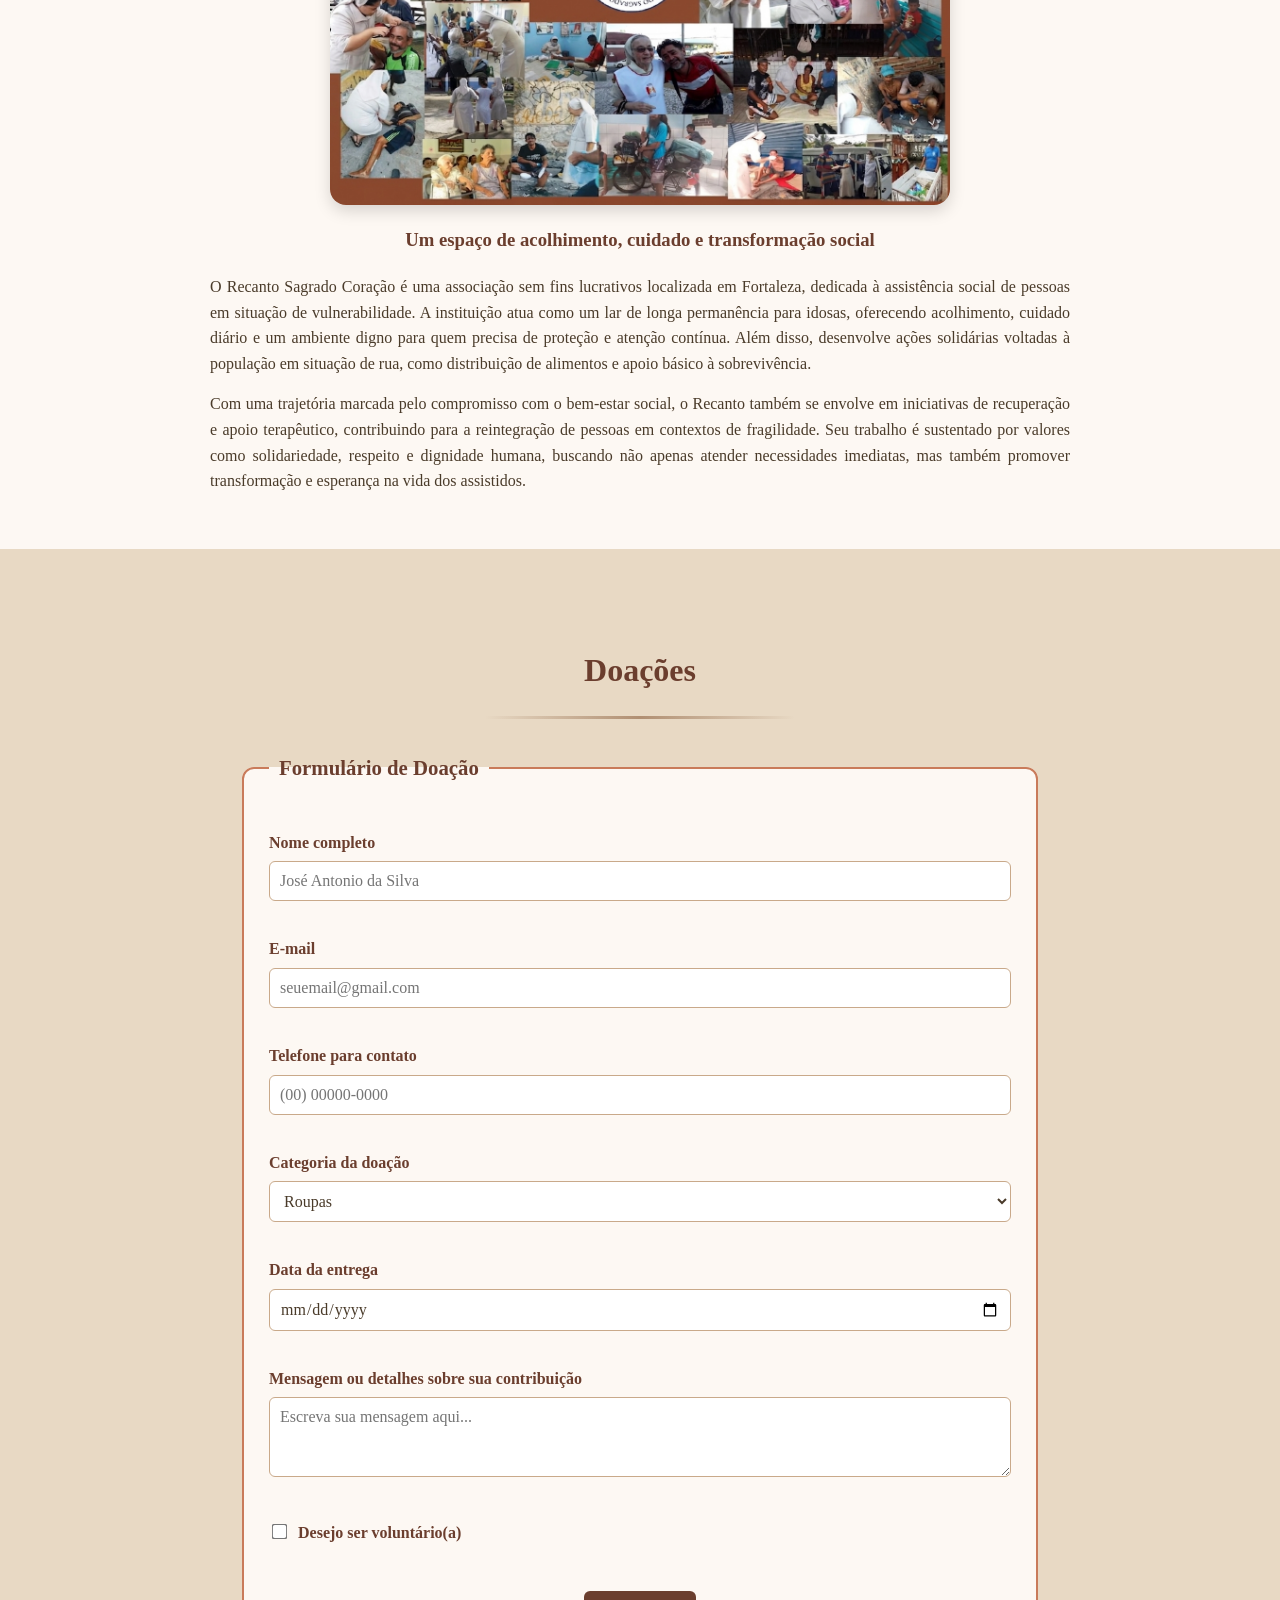
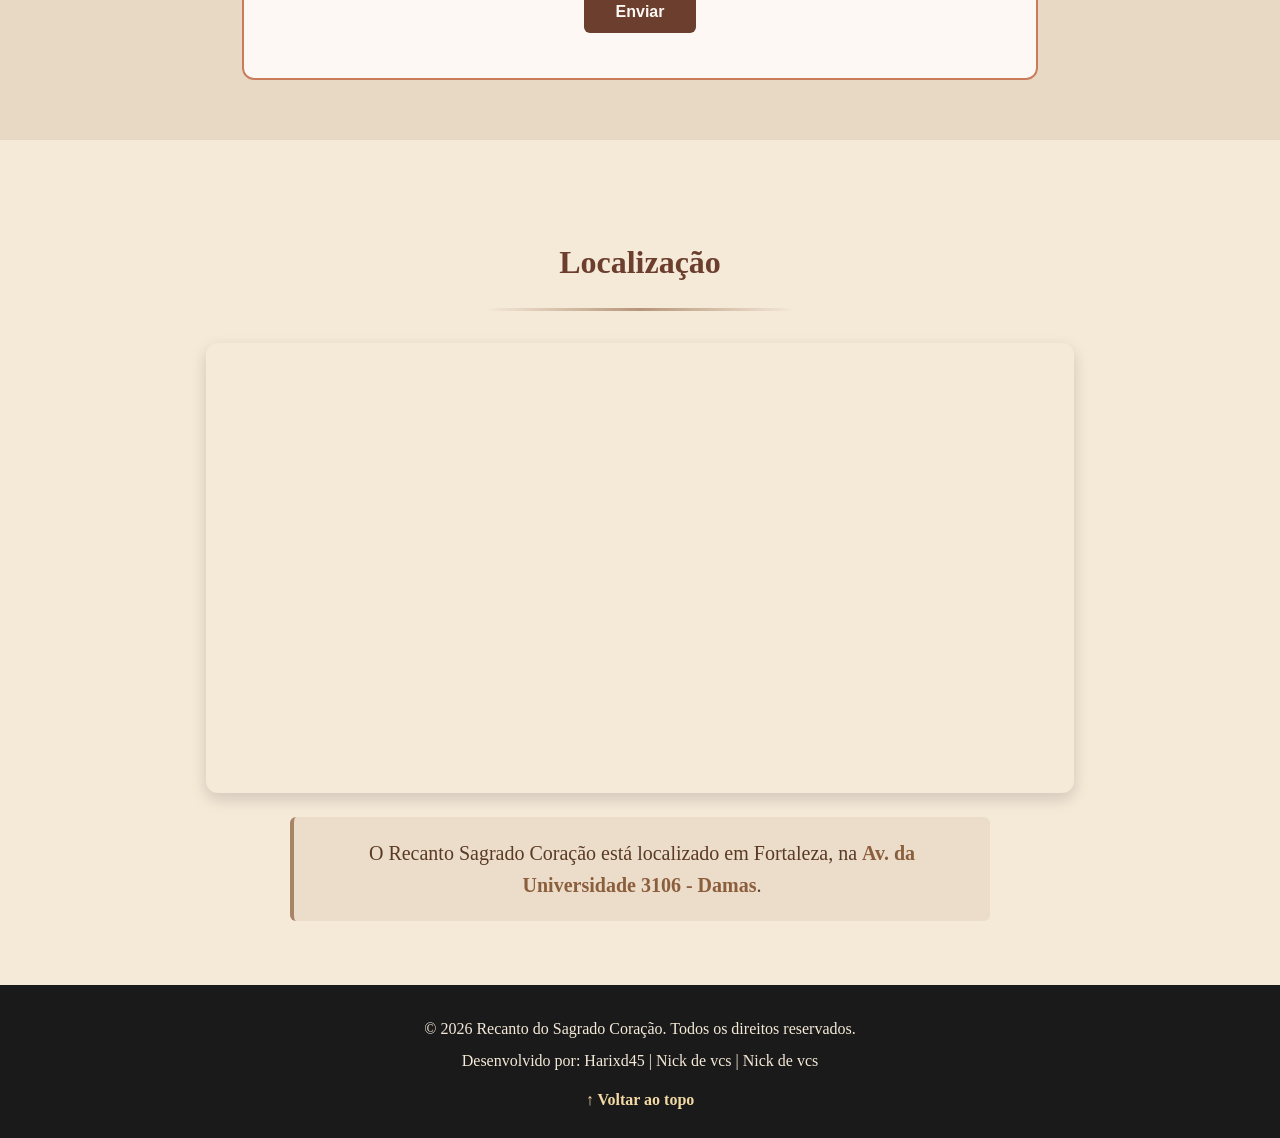
==== commit 8fd5530d: "Adaptei para celular tambem" ====
--- a/projeto/index.html
+++ b/projeto/index.html
@@ -11,7 +11,11 @@
   <body id="topo">
     <!-- Cabeçalho -->
     <header>
-      <img id="logo" src="imagens/Gemini_Generated_Image_whjbwwhjbwwhjbww.png" alt="Logo do Recanto do Sagrado Coração" />
+      <img
+        id="logo"
+        src="imagens/Gemini_Generated_Image_od88k3od88k3od88.png"
+        alt="Logo do Recanto do Sagrado Coração"
+      />
       <h1>Recanto do Sagrado Coração (RSC)</h1>
     </header>
 
@@ -30,14 +34,22 @@
       <!-- Seção Sobre Nós -->
       <section id="sobre">
         <h2>Sobre Nós</h2>
-        <hr class="linha-decorativa">
+        <hr class="linha-decorativa" />
 
         <iframe
           id="video"
           src="https://www.youtube.com/embed/9UlmLyq1ZKQ"
           title="Vídeo institucional do Recanto do Sagrado Coração"
           frameborder="0"
-          allow="accelerometer; autoplay; clipboard-write; encrypted-media; gyroscope; picture-in-picture; web-share"
+          allow="
+            accelerometer;
+            autoplay;
+            clipboard-write;
+            encrypted-media;
+            gyroscope;
+            picture-in-picture;
+            web-share;
+          "
           referrerpolicy="strict-origin-when-cross-origin"
           allowfullscreen
         ></iframe>
@@ -46,9 +58,13 @@
       <!-- Seção Destaques -->
       <section id="destaques">
         <h2>Destaques</h2>
-        <hr class="linha-decorativa">
-
-        <img id="imagem-recanto" src="imagens/Gemini_Generated_Image_odu1coodu1coodu1.png" alt="Imagem do Recanto do Sagrado Coração" />
+        <hr class="linha-decorativa" />
+
+        <img
+          id="imagem-recanto"
+          src="imagens/Gemini_Generated_Image_odu1coodu1coodu1.png"
+          alt="Imagem do Recanto do Sagrado Coração"
+        />
 
         <h3>Um espaço de acolhimento, cuidado e transformação social</h3>
 
@@ -76,8 +92,7 @@
       <!-- Seção Doações -->
       <section id="doacoes">
         <h2>Doações</h2>
-        <hr class="linha-decorativa">
-
+        <hr class="linha-decorativa" />
 
         <form action="https://www.w3schools.com/action_page.php" method="post">
           <fieldset>
@@ -85,15 +100,33 @@
             <div class="maior">
               <div class="menor">
                 <label for="nome">Nome completo</label>
-                <input type="text" id="nome" name="nome" placeholder="José Antonio da Silva" required />
+                <input
+                  type="text"
+                  id="nome"
+                  name="nome"
+                  placeholder="José Antonio da Silva"
+                  required
+                />
               </div>
               <div class="menor">
                 <label for="email">E-mail</label>
-                <input type="email" id="email" name="email" placeholder="seuemail@gmail.com" required />
+                <input
+                  type="email"
+                  id="email"
+                  name="email"
+                  placeholder="seuemail@gmail.com"
+                  required
+                />
               </div>
               <div class="menor">
                 <label for="telefone">Telefone para contato</label>
-                <input type="tel" id="telefone" name="telefone" placeholder="(00) 00000-0000" required />
+                <input
+                  type="tel"
+                  id="telefone"
+                  name="telefone"
+                  placeholder="(00) 00000-0000"
+                  required
+                />
               </div>
               <div class="menor">
                 <label for="categoria">Categoria da doação</label>
@@ -110,26 +143,37 @@
                 <input type="date" id="entrega" name="entrega" required />
               </div>
               <div class="menor">
-                <label for="mensagem">Mensagem ou detalhes sobre sua contribuição</label>
-                <textarea id="mensagem" name="mensagem" placeholder="Escreva sua mensagem aqui..."></textarea>
+                <label for="mensagem"
+                  >Mensagem ou detalhes sobre sua contribuição</label
+                >
+                <textarea
+                  id="mensagem"
+                  name="mensagem"
+                  placeholder="Escreva sua mensagem aqui..."
+                ></textarea>
               </div>
               <div class="menor">
                 <label for="voluntario">
-                  <input type="checkbox" id="voluntario" name="voluntario" value="sim" />
+                  <input
+                    type="checkbox"
+                    id="voluntario"
+                    name="voluntario"
+                    value="sim"
+                  />
                   Desejo ser voluntário(a)
                 </label>
               </div>
             </div>
             <button type="submit">Enviar</button>
           </fieldset>
-          
         </form>
       </section>
 
       <!-- Seção Localização -->
       <section id="localizacao">
         <h2>Localização</h2>
-        <hr class="linha-decorativa">
+        <hr class="linha-decorativa" />
+         
 
         <iframe
           src="https://www.google.com/maps/embed?pb=!1m18!1m12!1m3!1d3981.309207046717!2d-38.54376522425965!3d-3.742660543246456!2m3!1f0!2f0!3f0!3m2!1i1024!2i768!4f13.1!3m3!1m2!1s0x7c74911c0fe8277%3A0x161254b24e120b3d!2sAv.%20da%20Universidade%2C%203106%20-%20Damas%2C%20Fortaleza%20-%20CE%2C%2060020-181!5e0!3m2!1spt-BR!2sbr!4v1777841386605!5m2!1spt-BR!2sbr"
@@ -138,14 +182,19 @@
           loading="lazy"
           referrerpolicy="no-referrer-when-downgrade"
         ></iframe>
-        <p>O Recanto Sagrado Coração está localizado em Fortaleza, na Av. da Universidade 3106 - Damas.</p>
+        <p class="endereco-destaque">
+          O Recanto Sagrado Coração está localizado em Fortaleza, na
+          <strong>Av. da Universidade 3106 - Damas</strong>.
+        </p>
       </section>
     </main>
 
     <!-- Rodapé -->
     <footer>
-      <p>&copy; 2026 Recanto do Sagrado Coração. Todos os direitos reservados.</p>
-      <p>Desenvolvido por Harixd45 | Nick de vcs | Nick de vcs</p>
+      <p>
+        &copy; 2026 Recanto do Sagrado Coração. Todos os direitos reservados.
+      </p>
+      <p>Desenvolvido por: Harixd45 | Nick de vcs | Nick de vcs</p>
       <a href="#topo">↑ Voltar ao topo</a>
     </footer>
   </body>
--- a/projeto/estilizar.css
+++ b/projeto/estilizar.css
@@ -78,24 +78,41 @@
     padding: 0;
     margin: 0;
     display: flex;
-    flex-wrap: wrap;
+    flex-wrap: nowrap;          /* não quebra linha */
     justify-content: center;
-    gap: 10px;
-}
+    align-items: center;
+    gap: 6px;
+    overflow-x: auto;           /* permite rolar se faltar espaço */
+    -webkit-overflow-scrolling: touch;
+    white-space: nowrap;
+}
+
 
 nav li {
-    padding: 18px 25px;
+    padding: 10px 8px;
 }
 
 nav a {
+    display: inline-block;
     color: #fdf8f3;
     font-size: 1.05rem;
     letter-spacing: 0.5px;
+    padding: 10px 22px;
+    background-color: rgba(253, 248, 243, 0.08);
+    border: 1px solid rgba(253, 248, 243, 0.25);
+    border-radius: 999px;
+    transition: background-color 0.3s ease, color 0.3s ease,
+                transform 0.2s ease, box-shadow 0.3s ease;
 }
 
 nav a:hover {
-    color: #f3d9a4; /* dourado claro */
-}
+    color: #6b3e2e;
+    background-color: #f3d9a4;
+    border-color: #f3d9a4;
+    transform: translateY(-2px);
+    box-shadow: 0 4px 12px rgba(0, 0, 0, 0.2);
+}
+
 
 /* ===== Seções ===== */
 section {
@@ -274,11 +291,20 @@
 /* ===== Responsivo ===== */
 @media (max-width: 768px) {
     h1 { font-size: 1.6rem; }
-    nav li { padding: 12px 15px; }
+
+    nav ul { gap: 4px; padding: 6px 4px; }
+    nav li { padding: 4px 2px; flex: 0 0 auto; }
+    nav a {
+        padding: 6px 10px;
+        font-size: 0.8rem;
+        letter-spacing: 0.2px;
+    }
+
     #video, #localizacao iframe { width: 95%; height: 280px; }
     #imagem-recanto { width: 85%; }
     .menor { flex: 1 1 100%; }
 }
+
 
 .linha-decorativa {
     border: none;
@@ -292,3 +318,23 @@
         transparent 100%
     );
 }
+
+.endereco-destaque {
+    font-size: 1.25rem;
+    font-weight: 500;
+    text-align: center;
+    max-width: 700px;
+    margin: 1.5rem auto;
+    padding: 1.25rem 1.75rem;
+    color: #5a3a24;
+    background: rgba(139, 94, 60, 0.08);
+    border-left: 4px solid rgba(139, 94, 60, 0.7);
+    border-radius: 6px;
+    line-height: 1.6;
+}
+
+.endereco-destaque strong {
+    color: #8b5e3c;
+    font-weight: 700;
+}
+
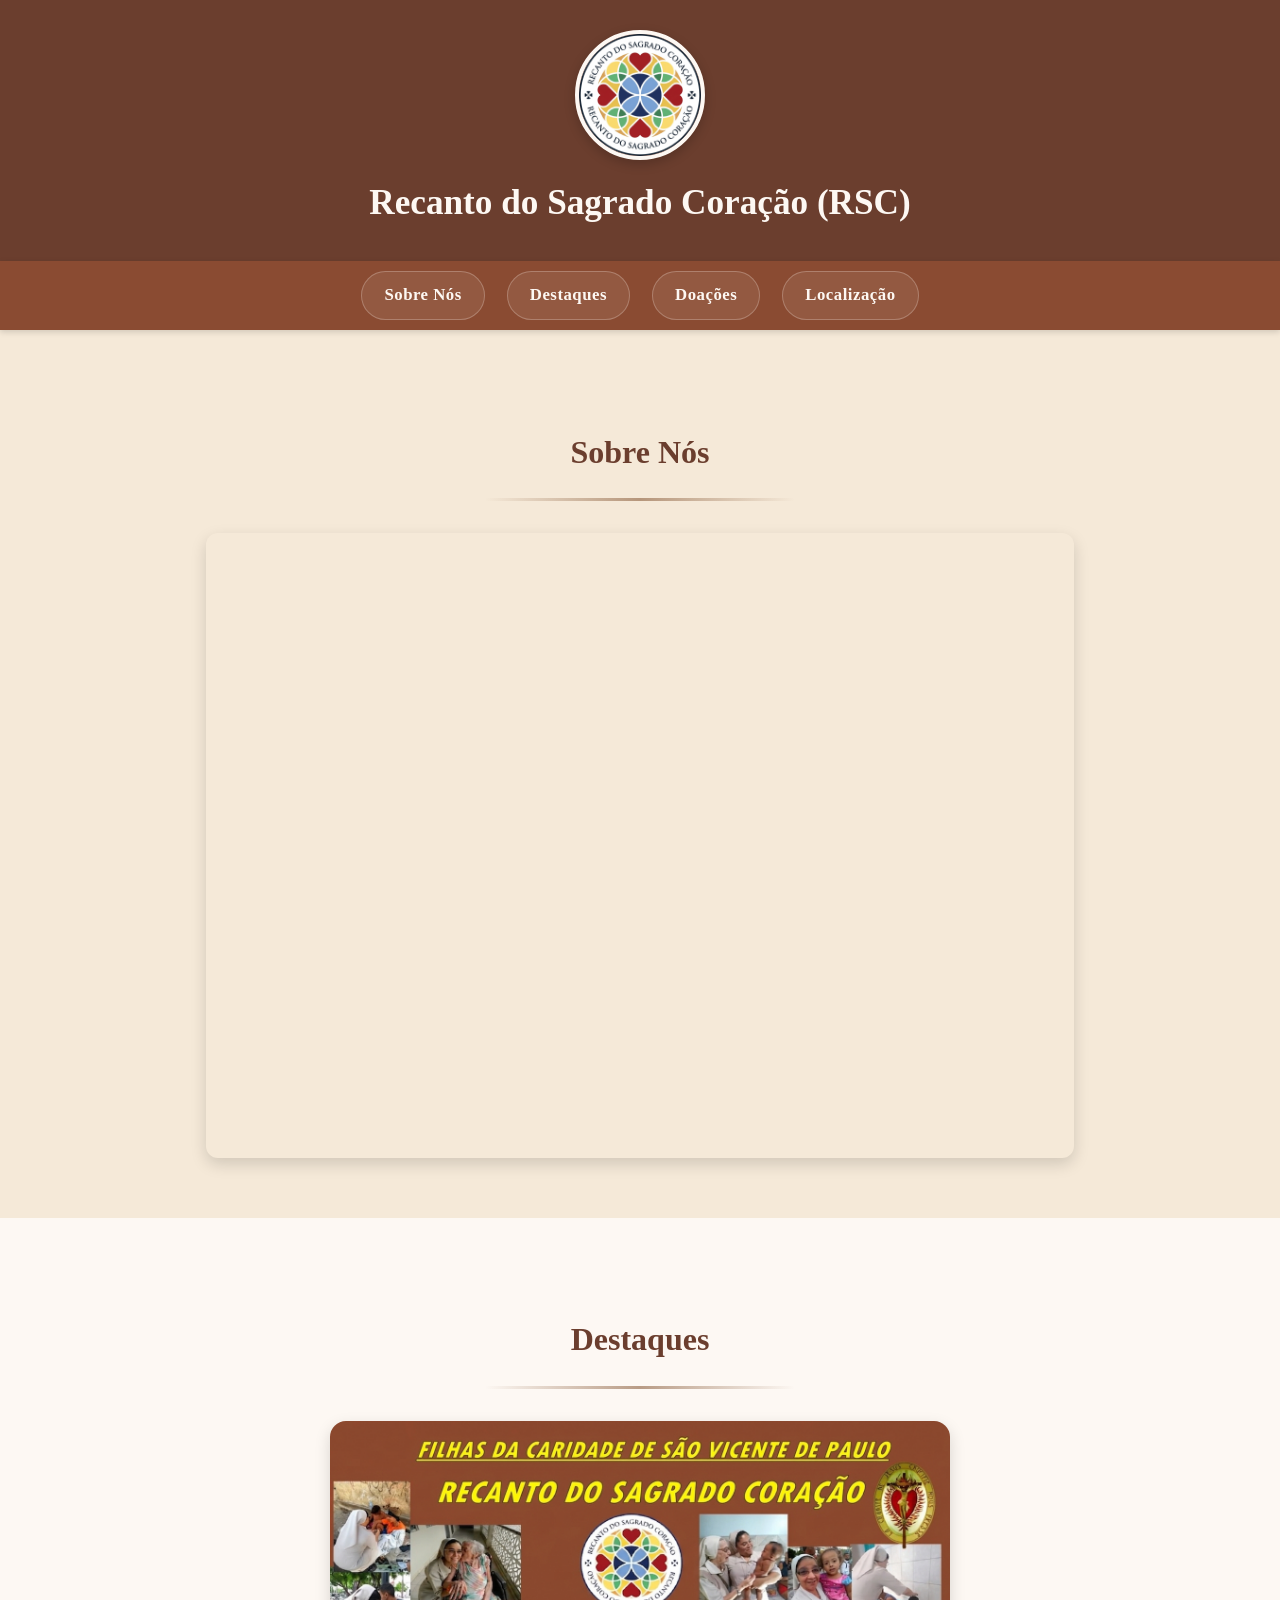
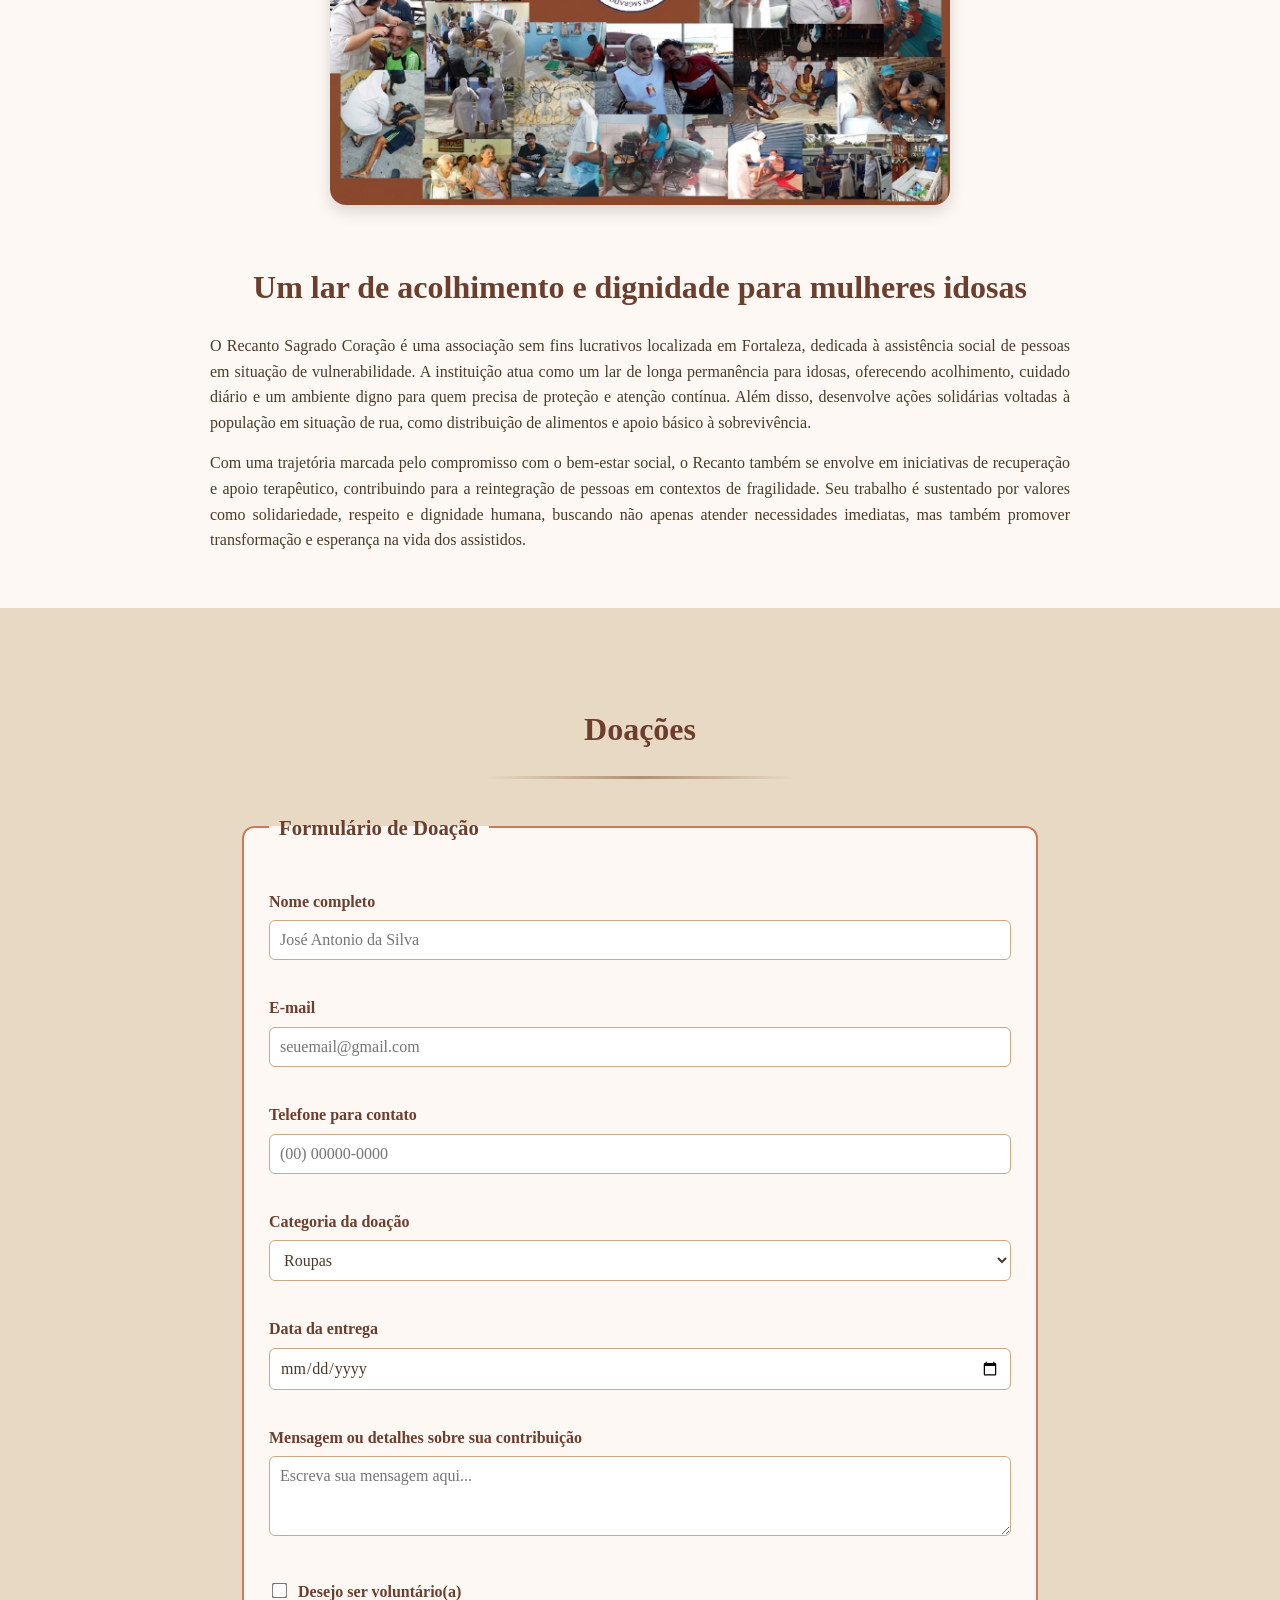
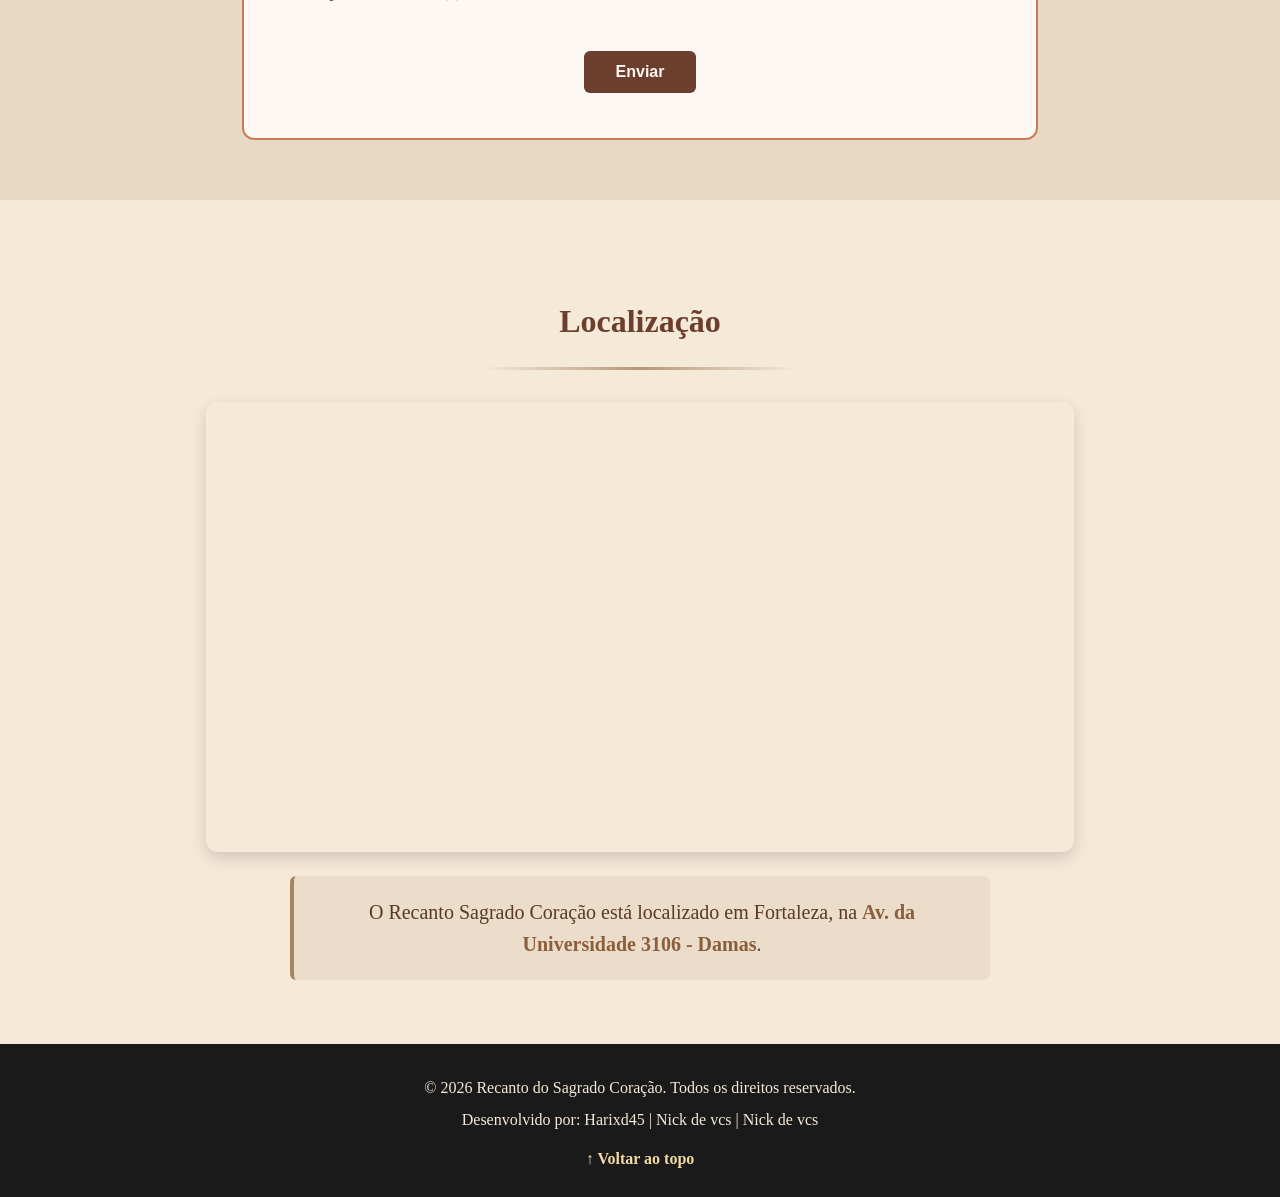
==== commit 7a8c553b: "coloquei o paragrafo como um link clicavel" ====
--- a/projeto/index.html
+++ b/projeto/index.html
@@ -5,7 +5,10 @@
     <link rel="stylesheet" href="estilizar.css" />
     <meta charset="UTF-8" />
     <meta name="viewport" content="width=device-width, initial-scale=1.0" />
-    <meta name="description" content="Recanto do Sagrado Coração (RSC) - Casa de acolhimento e cuidado para idosas em Fortaleza." />
+    <meta
+      name="description"
+      content="Recanto do Sagrado Coração (RSC) - Casa de acolhimento e cuidado para idosas em Fortaleza."
+    />
     <title>Recanto do Sagrado Coração (RSC)</title>
   </head>
   <body id="topo">
@@ -66,7 +69,7 @@
           alt="Imagem do Recanto do Sagrado Coração"
         />
 
-        <h3>Um espaço de acolhimento, cuidado e transformação social</h3>
+        <h2>Um lar de acolhimento e dignidade para mulheres idosas</h2>
 
         <p>
           O Recanto Sagrado Coração é uma associação sem fins lucrativos
@@ -173,7 +176,6 @@
       <section id="localizacao">
         <h2>Localização</h2>
         <hr class="linha-decorativa" />
-         
 
         <iframe
           src="https://www.google.com/maps/embed?pb=!1m18!1m12!1m3!1d3981.309207046717!2d-38.54376522425965!3d-3.742660543246456!2m3!1f0!2f0!3f0!3m2!1i1024!2i768!4f13.1!3m3!1m2!1s0x7c74911c0fe8277%3A0x161254b24e120b3d!2sAv.%20da%20Universidade%2C%203106%20-%20Damas%2C%20Fortaleza%20-%20CE%2C%2060020-181!5e0!3m2!1spt-BR!2sbr!4v1777841386605!5m2!1spt-BR!2sbr"
@@ -184,7 +186,7 @@
         ></iframe>
         <p class="endereco-destaque">
           O Recanto Sagrado Coração está localizado em Fortaleza, na
-          <strong>Av. da Universidade 3106 - Damas</strong>.
+          <a href="https://www.google.com/maps/place/Av.+da+Universidade,+3106+-+Damas,+Fortaleza+-+CE,+60020-181/@-3.7426659,-38.5411903,17z/data=!3m1!4b1!4m6!3m5!1s0x7c74911c0fe8277:0x161254b24e120b3d!8m2!3d-3.7426659!4d-38.5411903!16s%2Fg%2F11b8vdf4hs?hl=pt-BR&entry=ttu&g_ep=EgoyMDI2MDUwMi4wIKXMDSoASAFQAw%3D%3D" target="_blank" rel="noopener noreferrer"><strong>Av. da Universidade 3106 - Damas</strong></a>.
         </p>
       </section>
     </main>
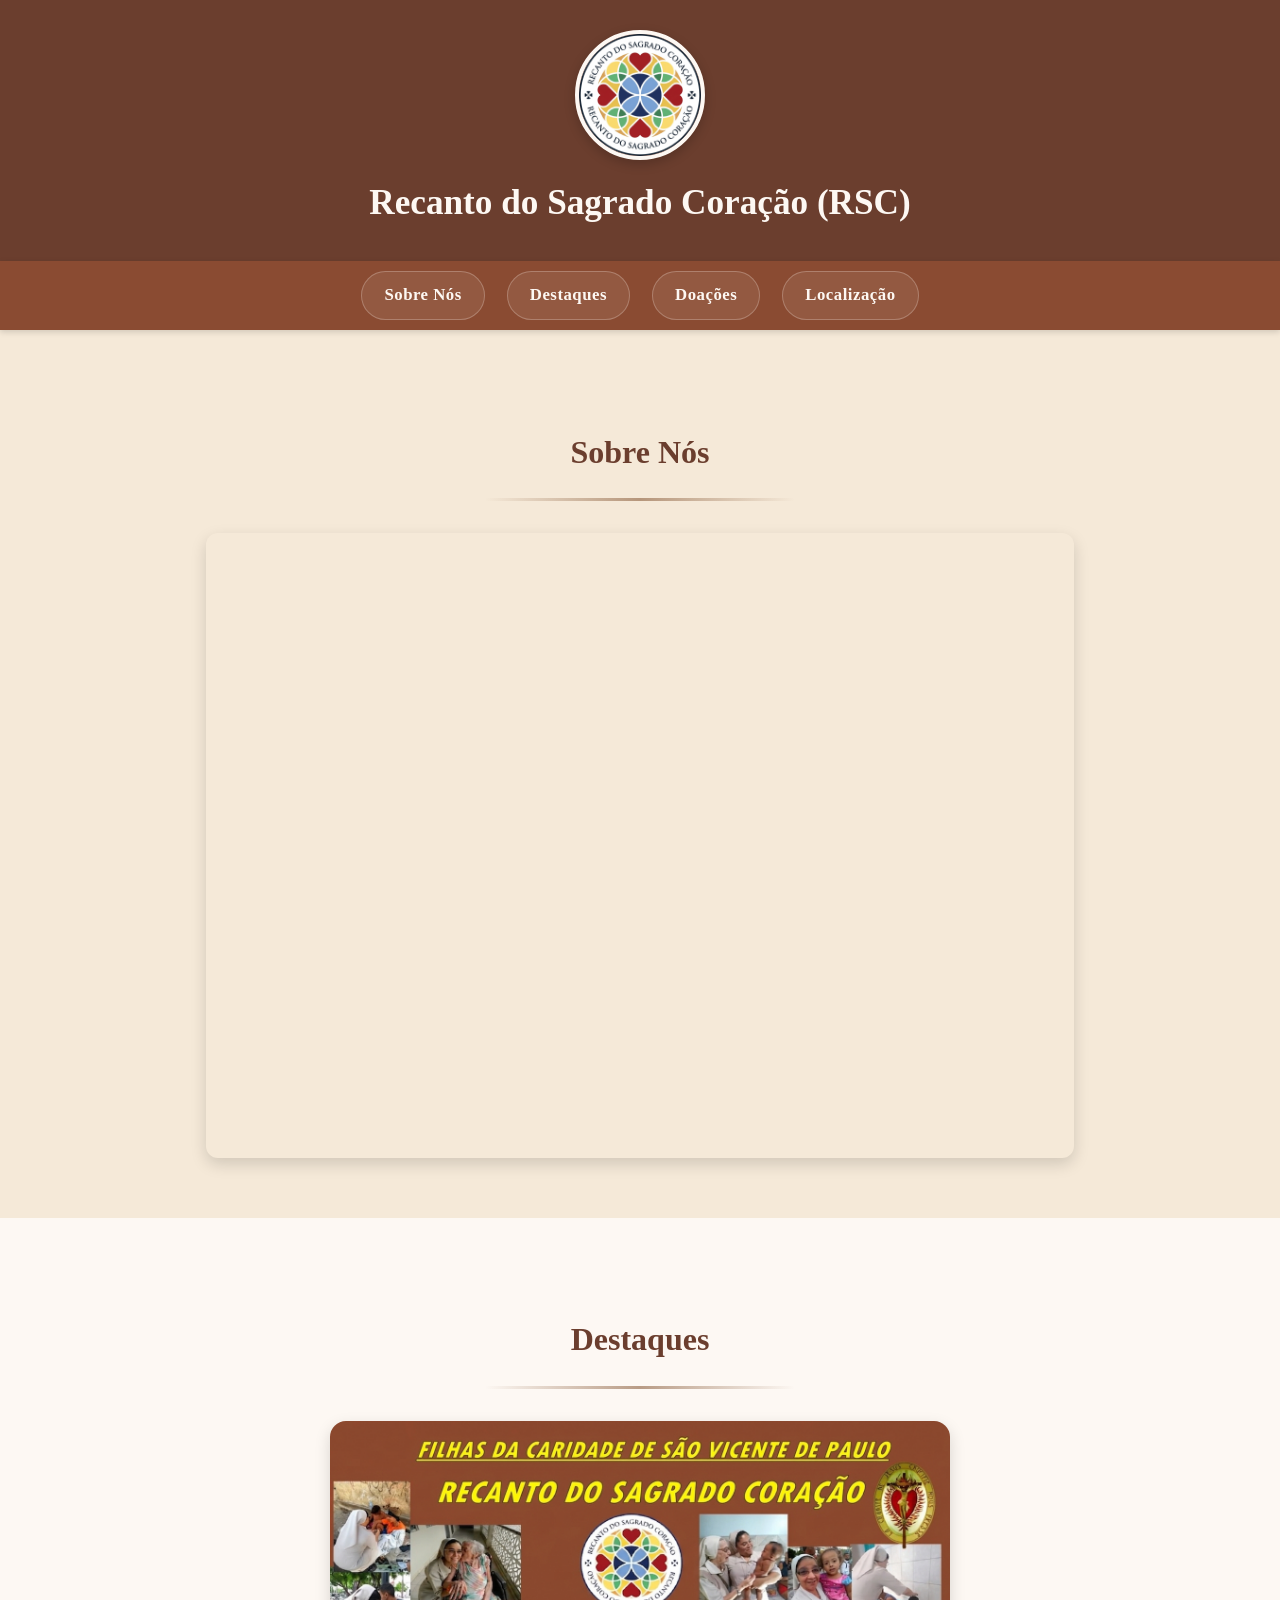
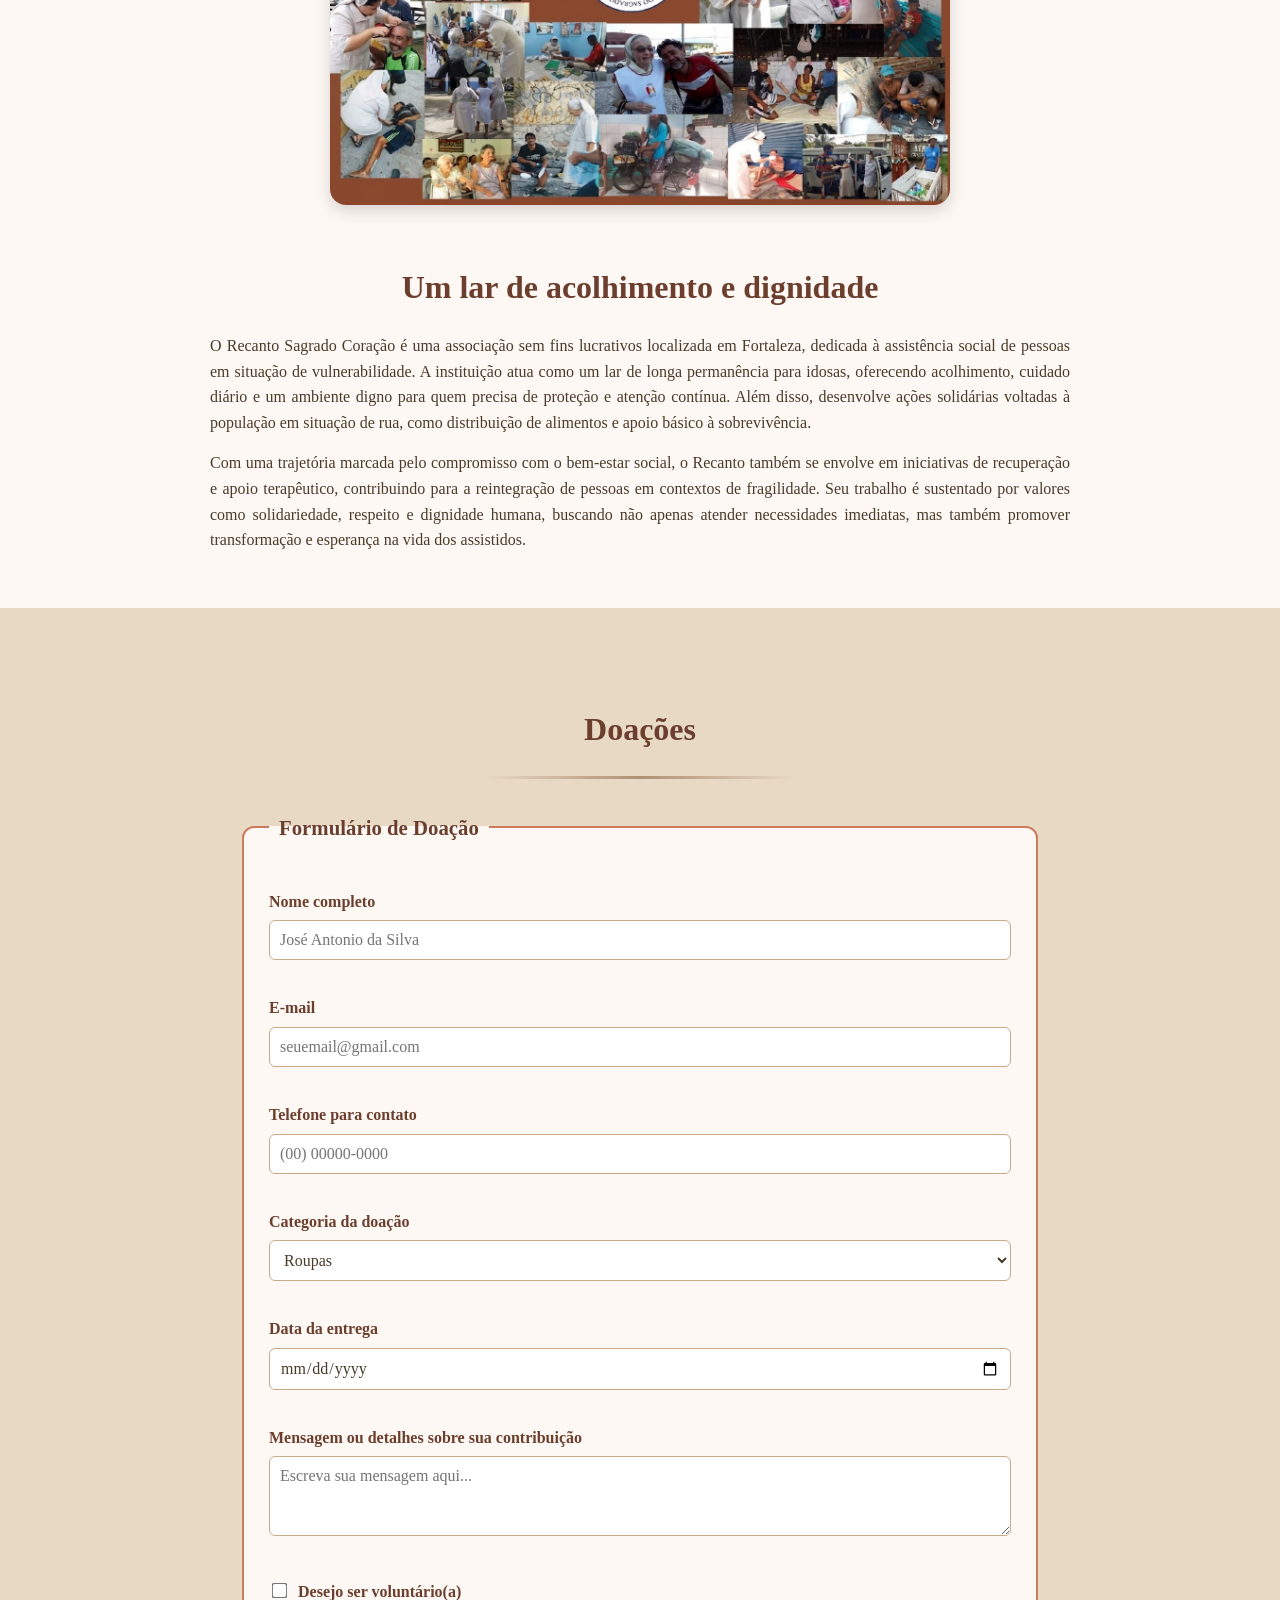
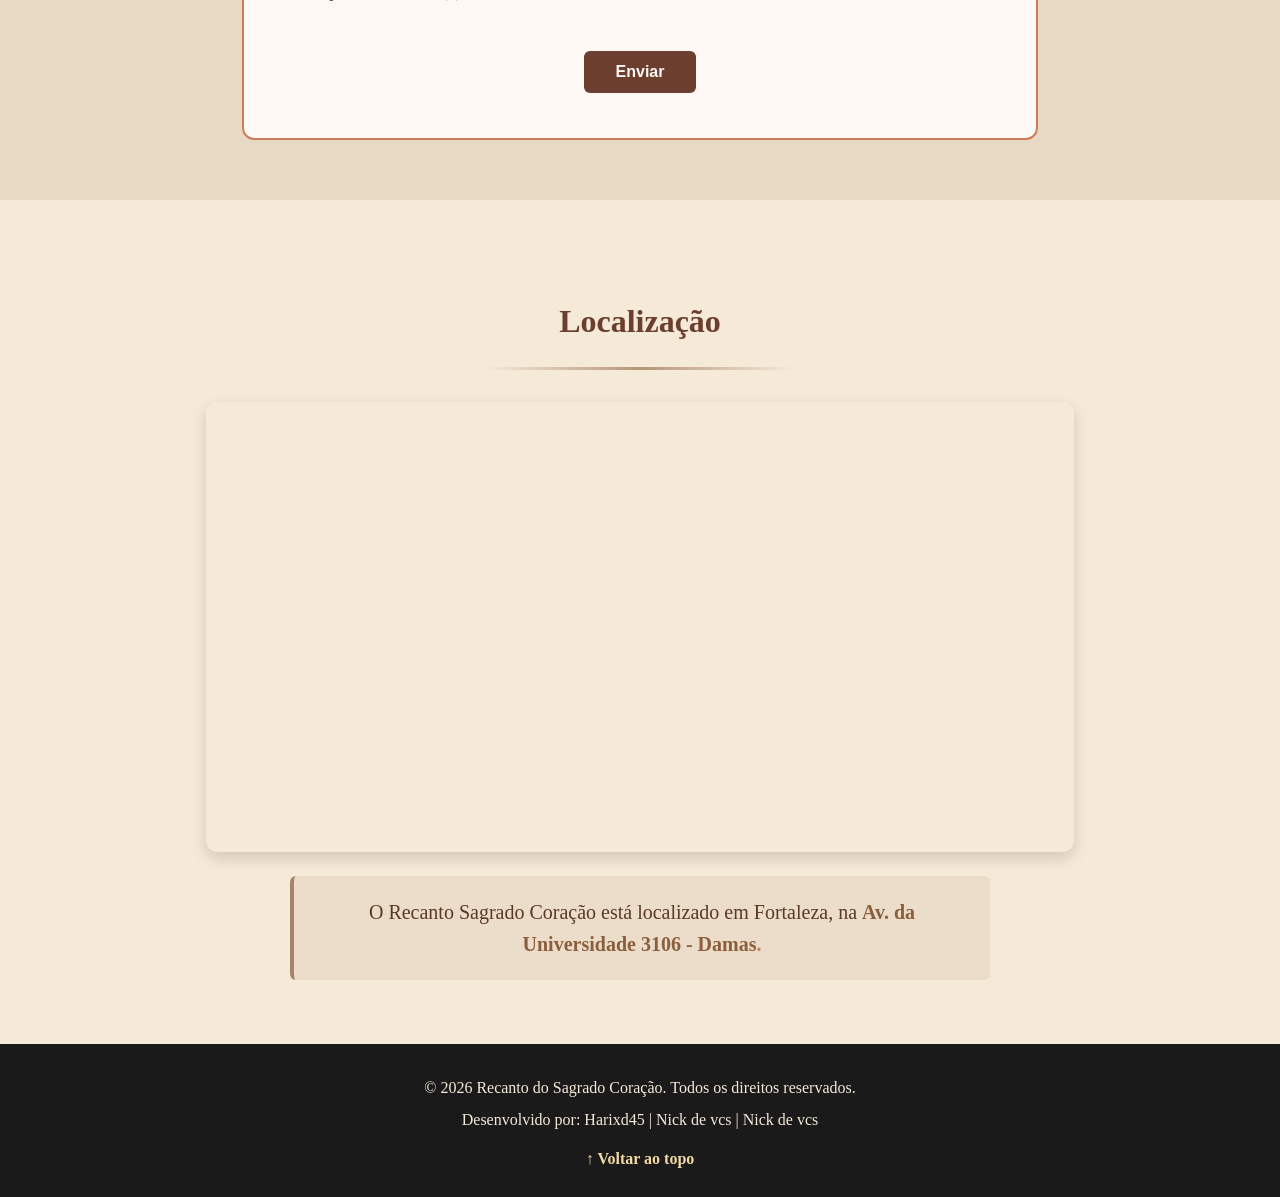
==== commit 1ebb2ed3: "corrigi erros que aparecia no celular" ====
--- a/projeto/index.html
+++ b/projeto/index.html
@@ -69,7 +69,7 @@
           alt="Imagem do Recanto do Sagrado Coração"
         />
 
-        <h2>Um lar de acolhimento e dignidade para mulheres idosas</h2>
+        <h2>Um lar de acolhimento e dignidade</h2>
 
         <p>
           O Recanto Sagrado Coração é uma associação sem fins lucrativos
@@ -186,7 +186,9 @@
         ></iframe>
         <p class="endereco-destaque">
           O Recanto Sagrado Coração está localizado em Fortaleza, na
-          <a href="https://www.google.com/maps/place/Av.+da+Universidade,+3106+-+Damas,+Fortaleza+-+CE,+60020-181/@-3.7426659,-38.5411903,17z/data=!3m1!4b1!4m6!3m5!1s0x7c74911c0fe8277:0x161254b24e120b3d!8m2!3d-3.7426659!4d-38.5411903!16s%2Fg%2F11b8vdf4hs?hl=pt-BR&entry=ttu&g_ep=EgoyMDI2MDUwMi4wIKXMDSoASAFQAw%3D%3D" target="_blank" rel="noopener noreferrer"><strong>Av. da Universidade 3106 - Damas</strong></a>.
+          
+            <a href="https://www.google.com/maps/place/Av.+da+Universidade,+3106+-+Damas,+Fortaleza+-+CE,+60020-181/@-3.7426659,-38.5411903,17z/data=!3m1!4b1!4m6!3m5!1s0x7c74911c0fe8277:0x161254b24e120b3d!8m2!3d-3.7426659!4d-38.5411903!16s%2Fg%2F11b8vdf4hs?hl=pt-BR&entry=ttu&g_ep=EgoyMDI2MDUwMi4wIKXMDSoASAFQAw%3D%3D" target="_blank" rel="noopener noreferrer"><strong>Av. da Universidade 3106 - Damas</strong>.</a>
+          
         </p>
       </section>
     </main>
--- a/projeto/estilizar.css
+++ b/projeto/estilizar.css
@@ -289,23 +289,6 @@
 }
 
 /* ===== Responsivo ===== */
-@media (max-width: 768px) {
-    h1 { font-size: 1.6rem; }
-
-    nav ul { gap: 4px; padding: 6px 4px; }
-    nav li { padding: 4px 2px; flex: 0 0 auto; }
-    nav a {
-        padding: 6px 10px;
-        font-size: 0.8rem;
-        letter-spacing: 0.2px;
-    }
-
-    #video, #localizacao iframe { width: 95%; height: 280px; }
-    #imagem-recanto { width: 85%; }
-    .menor { flex: 1 1 100%; }
-}
-
-
 .linha-decorativa {
     border: none;
     height: 3px;
@@ -317,6 +300,39 @@
         rgba(139, 94, 60, 0.6) 50%,
         transparent 100%
     );
+}
+
+/* ===== Responsivo ===== */
+@media (max-width: 768px) {
+    h1 { font-size: 1.6rem; }
+
+    nav ul { gap: 4px; padding: 6px 4px; }
+    nav li { padding: 4px 2px; flex: 0 0 auto; }
+    nav a {
+        padding: 6px 10px;
+        font-size: 0.8rem;
+        letter-spacing: 0.2px;
+    }
+
+    #video, #localizacao iframe { width: 95%; height: 280px; }
+    #imagem-recanto { width: 85%; }
+    .menor { flex: 1 1 100%; }
+
+    .linha-decorativa {
+        width: 72%;
+        height: 3px;
+        margin: 0.75rem auto 2rem;
+        background: linear-gradient(
+            to right,
+            transparent 0%,
+            rgba(139, 94, 60, 0.16) 18%,
+            rgba(139, 94, 60, 0.52) 34%,
+            rgba(139, 94, 60, 0.68) 50%,
+            rgba(139, 94, 60, 0.52) 66%,
+            rgba(139, 94, 60, 0.16) 82%,
+            transparent 100%
+        );
+    }
 }
 
 .endereco-destaque {
